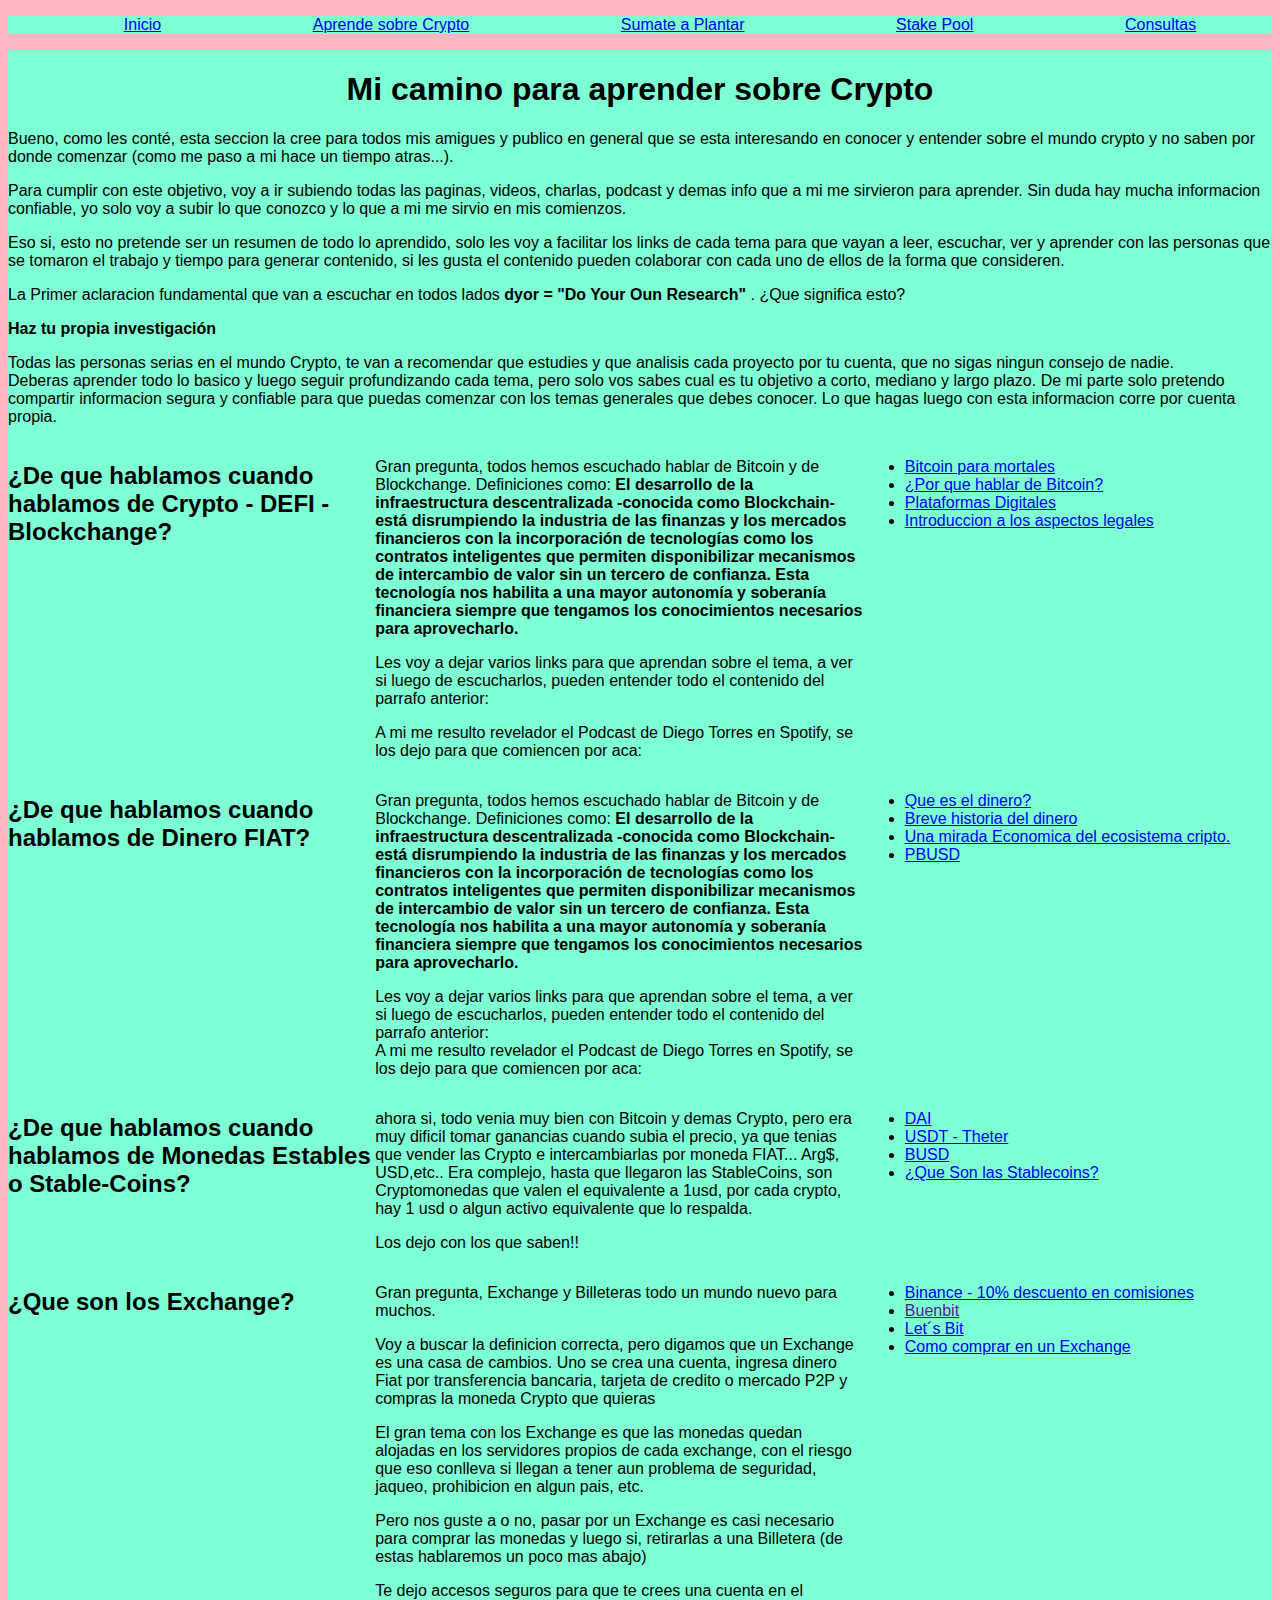
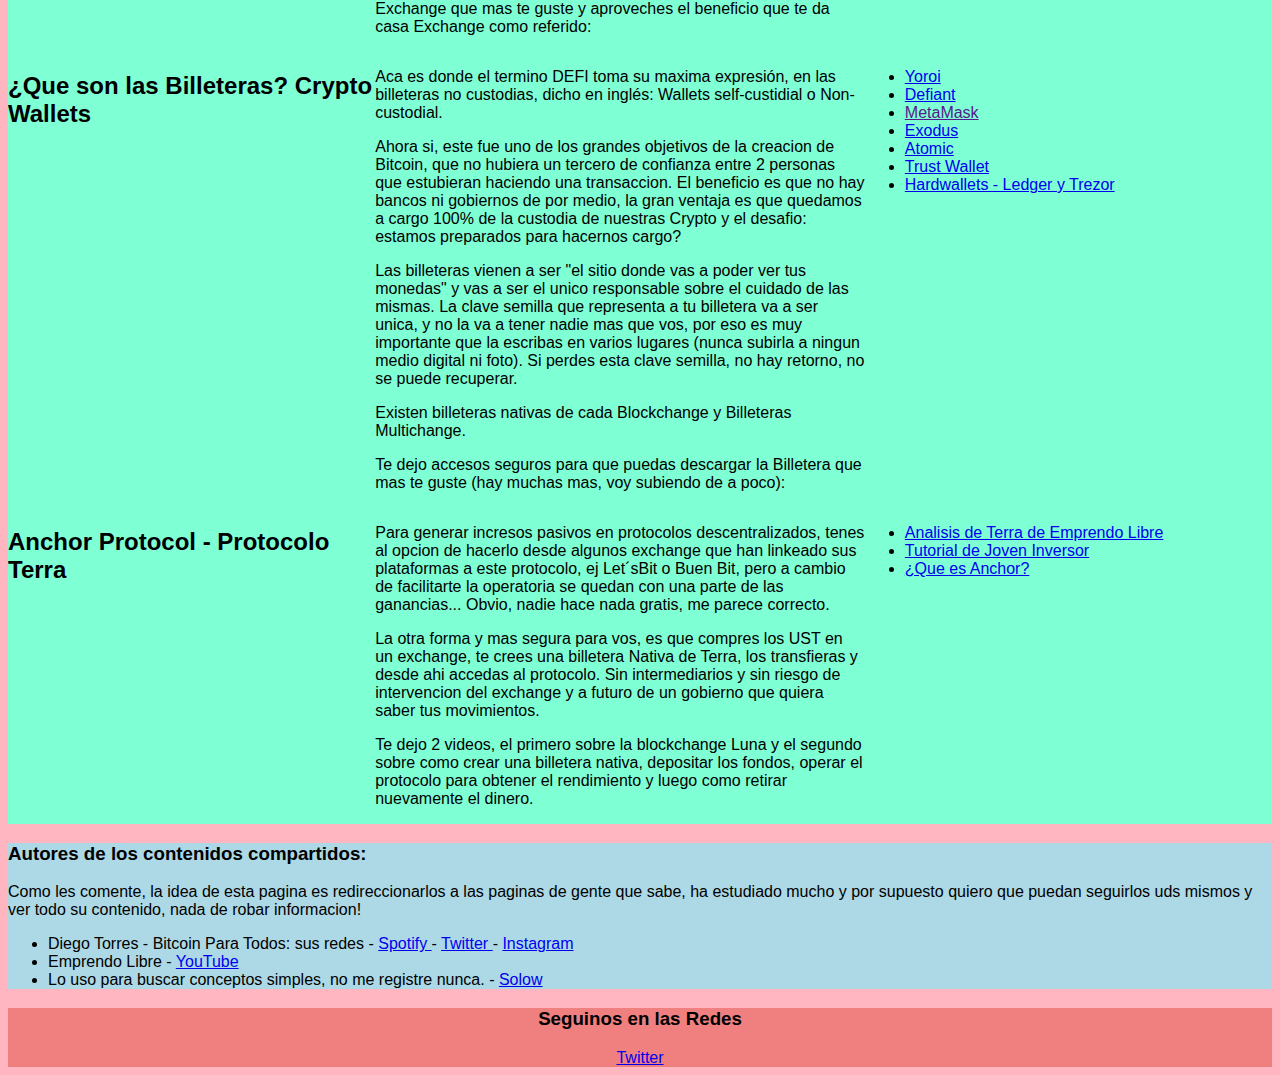
==== Aprende.html @ c9011c2c "ahora si" ====
<!DOCTYPE html>
<html lang="es">
<head>
        <title>Las Brujas</title>
        <meta charset="utf-8">
        <meta name="keywords" content="cardano, crypto, ada, bitcoin">
        <meta name="descryption" content="Cardano Stake Pool, desde Argentina">
        <link rel="stylesheet" href="estilos.css">
        <link rel="stylesheet" href="estilos2.css">
</head>
<body>
        <header>
                <nav>
                        <ul>
                                <li><a href="index.html">Inicio</a></li>
                                <li><a href="Aprende.html">Aprende sobre Crypto</a></li>
                                <li><a href="sumate.html">Sumate a Plantar</a></li>
                                <li><a href="stakepool.html">Stake Pool</a></li>
                                <li><a href="Consultas.html">Consultas</a></li>
                        </ul>
                </nav>
        </header>
    <main>
        <article>
            <h1>Mi camino para aprender sobre Crypto</h1>
            <div>
                <p>
                Bueno, como les conté, esta seccion la cree para todos mis amigues y publico en general que se esta interesando en conocer y entender sobre el mundo crypto y no saben por donde comenzar (como me paso a mi hace un tiempo atras...).
                </p>
                <p>
                Para cumplir con este objetivo, voy a ir subiendo todas las paginas, videos, charlas, podcast y demas info que a mi me sirvieron para aprender. Sin duda hay mucha informacion confiable, yo solo voy a subir lo que conozco y lo que a mi me sirvio en mis comienzos.
                </p>
                <p>
                Eso si, esto no pretende ser un resumen de todo lo aprendido, solo les voy a facilitar los links de cada tema para que vayan a leer, escuchar, ver y aprender con las personas que se tomaron el trabajo y tiempo para generar contenido, si les gusta el contenido pueden colaborar con cada uno de ellos de la forma que consideren.
                </p>
                <p>
                La Primer aclaracion fundamental que van a escuchar en todos lados <b>dyor = "Do Your Oun Research" </b>. ¿Que significa esto?
                </p>
                <p>
                <b> Haz tu propia investigación </b>
                </p>
                <p>
                Todas las personas serias en el mundo Crypto, te van a recomendar que estudies y que analisis cada proyecto por tu cuenta, que no sigas ningun consejo de nadie. <br>
                Deberas aprender todo lo basico y luego seguir profundizando cada tema, pero solo vos sabes cual es tu objetivo a corto, mediano y largo plazo.
                De mi parte solo pretendo compartir informacion segura y confiable para que puedas comenzar con los temas generales que debes conocer. Lo que hagas luego con esta informacion corre por cuenta propia.
                </p>
                </div>
        </article>
        <section>
                <h2>¿De que hablamos cuando hablamos de Crypto - DEFI - Blockchange?</h2>
                <div>
                <p>
                       Gran pregunta, todos hemos escuchado hablar de Bitcoin y de Blockchange. Definiciones como: <b>El desarrollo de la infraestructura descentralizada -conocida como Blockchain- está disrumpiendo la industria de las finanzas y los mercados financieros con la incorporación de tecnologías como los contratos inteligentes que permiten disponibilizar mecanismos de intercambio de valor sin un tercero de confianza. Esta tecnología nos habilita a una mayor autonomía y soberanía financiera siempre que tengamos los conocimientos necesarios para aprovecharlo.</b>
                </p>
                <p>
                       Les voy a dejar varios links para que aprendan sobre el tema, a ver si luego de escucharlos, pueden entender todo el contenido del parrafo anterior:
                </p>
                <p>
                       A mi me resulto revelador el Podcast de Diego Torres en Spotify, se los dejo para que comiencen por aca: 
                </p>
                </div>
                <ul>
                        <li><a href="https://open.spotify.com/episode/53oFWDf6tgopTllzKMAHPp" target="_blank"> Bitcoin para mortales</a></li>
                        <li><a href="https://open.spotify.com/episode/3y2uwMf2jzhZMQJWkTlsL7" target="_blank">¿Por que hablar de Bitcoin?</a></li>
                        <li><a href="https://open.spotify.com/episode/3bDj9AbVVB0GPCX7sy3HMU" target="_blank">Plataformas Digitales</a></li>
                        <li><a href="https://open.spotify.com/episode/0z9BkN27CrepoxdeN3k3OA" target="_blank">Introduccion a los aspectos legales</a></li>
                        
                </ul>
                
        </section>
        <section>
                <h2>¿De que hablamos cuando hablamos de Dinero FIAT?</h2>
                <div>
                <p>
                       Gran pregunta, todos hemos escuchado hablar de Bitcoin y de Blockchange. Definiciones como: <b>El desarrollo de la infraestructura descentralizada -conocida como Blockchain- está disrumpiendo la industria de las finanzas y los mercados financieros con la incorporación de tecnologías como los contratos inteligentes que permiten disponibilizar mecanismos de intercambio de valor sin un tercero de confianza. Esta tecnología nos habilita a una mayor autonomía y soberanía financiera siempre que tengamos los conocimientos necesarios para aprovecharlo.</b>
                </p>
                <p>
                        Les voy a dejar varios links para que aprendan sobre el tema, a ver si luego de escucharlos, pueden entender todo el contenido del parrafo anterior:<br>
                        A mi me resulto revelador el Podcast de Diego Torres en Spotify, se los dejo para que comiencen por aca:
                </p>
                </div>
                <ul>
                        <li><a href="https://solow.io/index.php/2021/09/07/que-es-el-dinero-breve-recorrido-historico/" target="_blank"> Que es el dinero?</a></li>
                        <li><a href="https://open.spotify.com/episode/7iuwqV133aFhnkhPnPlx3r" target="_blank"> Breve historia del dinero</a></li>
                        <li><a href="https://open.spotify.com/episode/0UP98JP0FbZvEFCWK1g9s1" target="_blank">Una mirada Economica del ecosistema cripto.</a></li>
                        <li><a href="https://www.youtube.com/watch?v=CmlRjGE2eUU&list=PLvjqbONQwIdL95peuYgh9TFMMBgC56u2O&index=2" target="_blank">PBUSD</a></li>
                        
                </ul>
        </section>
        <section>
                <h2>¿De que hablamos cuando hablamos de Monedas Estables o Stable-Coins?</h2>
                <div>
                <p>
                       ahora si, todo venia muy bien con Bitcoin y demas Crypto, pero era muy dificil tomar ganancias cuando subia el precio, ya que tenias que vender las Crypto e intercambiarlas por moneda FIAT... Arg$, USD,etc.. Era complejo, hasta que llegaron las StableCoins, son Cryptomonedas que valen el equivalente a 1usd, por cada crypto, hay 1 usd o algun activo equivalente que lo respalda.
                </p>
                <p>
                       Los dejo con los que saben!! 
                </p>
                </div>
                <ul>
                        <li><a href="https://open.spotify.com/episode/3L57VrMno1f9V7UOADvIzi" target="_blank"> DAI</a></li>
                        <li><a href="https://open.spotify.com/episode/45sD7XJbioBX53S7cgL4Lj" target="_blank">USDT - Theter</a></li>
                        <li><a href="https://www.youtube.com/watch?v=CmlRjGE2eUU&list=PLvjqbONQwIdL95peuYgh9TFMMBgC56u2O&index=2" target="_blank">BUSD</a></li>
                        <li><a href="https://solow.io/index.php/2021/09/07/que-son-las-stablecoins-y-como-funcionan/" target="_blank">¿Que Son las Stablecoins?</a></li>
                </ul>
        </section>
        <section>
                <h2>¿Que son los Exchange?</h2>
                <div>
                <p>
                       Gran pregunta, Exchange y Billeteras todo un mundo nuevo para muchos.
                </p>
                <p>
                       Voy a buscar la definicion correcta, pero digamos que un Exchange es una casa de cambios. Uno se crea una cuenta, ingresa dinero Fiat por transferencia bancaria, tarjeta de credito o mercado P2P y compras la moneda Crypto que quieras
                </p>
                <p>
                       El gran tema con los Exchange es que las monedas quedan alojadas en los servidores propios de cada exchange, con el riesgo que eso conlleva si llegan a tener aun problema de seguridad, jaqueo, prohibicion en algun pais, etc.
                </p>
                <p>
                       Pero nos guste a o no, pasar por un Exchange es casi necesario para comprar las monedas y luego si, retirarlas a una Billetera (de estas hablaremos un poco mas abajo)
                </p>
                <p>
                        Te dejo accesos seguros para que te crees una cuenta en el Exchange que mas te guste y aproveches el beneficio que te da casa Exchange como referido:
                </p>
                </div>
                <ul>
                        <li><a href="https://accounts.binance.com/es-LA/register?ref=K08L9SUY" target="_blank">Binance - 10% descuento en comisiones</a></li>
                        <li><a href="" target="_blank">Buenbit</a></li>
                        <li><a href="https://letsbit.io/register/ID9E9BDDDD1B" target="_blank">Let´s Bit</a></li>
                        <li><a href="https://cardano-hispano.com/cursos/cardano/donde-comprar-cardano-ada/" target="_blank">Como comprar en un Exchange</a></li>
                </ul>
                               
        </section>
        <section>
                <h2>¿Que son las Billeteras? Crypto Wallets</h2>
                <div>
                <p>
                       Aca es donde el termino DEFI toma su maxima expresión, en las billeteras no custodias, dicho en inglés: Wallets self-custidial o Non-custodial.
                </p>
                <p>
                       Ahora si, este fue uno de los grandes objetivos de la creacion de Bitcoin, que no hubiera un tercero de confianza entre 2 personas que estubieran haciendo una transaccion. El beneficio es que no hay bancos ni gobiernos de por medio, la gran ventaja es que quedamos a cargo 100% de la custodia de nuestras Crypto y el desafio: estamos preparados para hacernos cargo?
                </p>
                <p>
                       Las billeteras vienen a ser "el sitio donde vas a poder ver tus monedas" y vas a ser el unico responsable sobre el cuidado de las mismas. La clave semilla que representa a tu billetera va a ser unica, y no la va a tener nadie mas que vos, por eso es muy importante que la escribas en varios lugares (nunca subirla a ningun medio digital ni foto). Si perdes esta clave semilla, no hay retorno, no se puede recuperar.
                </p>
                <p>
                       Existen billeteras nativas de cada Blockchange y Billeteras Multichange.
                </p>
                <p>
                        Te dejo accesos seguros para que puedas descargar la Billetera que mas te guste (hay muchas mas, voy subiendo de a poco):
                </p>
                </div>
                <ul>
                        <li><a href="https://yoroi-wallet.com/#/" target="_blank">Yoroi</a></li>
                        <li><a href="https://www.defiantapp.tech/es" target="_blank">Defiant</a></li>
                        <li><a href="" target="_blank">MetaMask</a></li>
                        <li><a href="https://www.youtube.com/watch?v=tUH2s1XB-p4&list=PLvjqbONQwIdLO8ZKx6988Gij1xg4HBHmX&index=1" target="_blank">Exodus</a></li>
                        <li><a href="https://www.youtube.com/watch?v=nexmeram-1A&list=PLvjqbONQwIdLO8ZKx6988Gij1xg4HBHmX&index=3" target="_blank">Atomic</a></li>
                        <li><a href="https://www.youtube.com/watch?v=Zn8hMkrae58&list=PLvjqbONQwIdLO8ZKx6988Gij1xg4HBHmX&index=2" target="_blank">Trust Wallet</a></li>
                        <li><a href="https://www.youtube.com/watch?v=gGe6-0bDFkg&list=PLvjqbONQwIdLO8ZKx6988Gij1xg4HBHmX&index=8" target="_blank">Hardwallets - Ledger y Trezor</a></li>
                </ul>
              
        </section>
        <section>
                <h2>Anchor Protocol - Protocolo Terra</h2>
                <div>
                <p>
                        Para generar incresos pasivos en protocolos descentralizados, tenes al opcion de hacerlo desde algunos exchange que han linkeado sus plataformas a este protocolo, ej Let´sBit o Buen Bit, pero a cambio de facilitarte la operatoria se quedan con una parte de las ganancias... Obvio, nadie hace nada gratis, me parece correcto.
                </p>
                <p>
                        La otra forma y mas segura para vos, es que compres los UST en un exchange, te crees una billetera Nativa de Terra, los transfieras y desde ahi accedas al protocolo. Sin intermediarios y sin riesgo de intervencion del exchange y a futuro de un gobierno que quiera saber tus movimientos.
                </p>
                <p>
                        Te dejo 2 videos, el primero sobre la blockchange Luna y el segundo sobre como crear una billetera nativa, depositar los fondos, operar el protocolo para obtener el rendimiento y luego como retirar nuevamente el dinero.
                </p>
                </div>
                <ul>
                        <li><a href="https://www.youtube.com/watch?v=q-wgBeFdJMg" target="_blank">Analisis de Terra de Emprendo Libre</a></li>
                        <li><a href="https://www.youtube.com/watch?v=IiZHbe6Z5S8&t=284s" target="_blank">Tutorial de Joven Inversor</a></li>
                        <li><a href="https://solow.io/index.php/2021/07/12/que-es-anchor-protocol/" target="_blank">¿Que es Anchor?</a></li>
                </ul>
        </section>

</main>
<aside>
        <h3>Autores de los contenidos compartidos:</h3>
        <p> 
                Como les comente, la idea de esta pagina es redireccionarlos a las paginas de gente que sabe, ha estudiado mucho y por supuesto quiero que puedan seguirlos uds mismos y ver todo su contenido, nada de robar informacion! 
        </p>
        <ul>
                <li>Diego Torres - Bitcoin Para Todos: sus redes - 
                        <a href="https://open.spotify.com/show/05zG8uhzaUQa8iQ7F8sdcE" target="_blank">  Spotify  </a>  - <a href="https://twitter.com/Diego_Torres_" target="_blank">  Twitter  </a>  - 
                        <a href="https://www.instagram.com/bitcoin_para_todos_/?hl=es" target="_blank">  Instagram  </a></li>
                <li>Emprendo Libre -  <a href="https://www.youtube.com/c/EmprendoLibre" target="_blank"> YouTube </a></li>
                <li>Lo uso para buscar conceptos simples, no me registre nunca. -  <a href="https://solow.io/" target="_blank"> Solow </a></li>
        </ul>
</aside>
<footer>
        <h3>Seguinos en las <b>Redes</b></h3>
        <a href="https://twitter.com/Ete_San">Twitter</a>
</footer>
</body>
</html>
---- estilos.css ----
body header nav ul {
    background-color: aquamarine;
    display: flex;
    flex-direction: row;
    justify-content: space-around;
    align-items: center;
    list-style: none;
}
body {
    background-color: lightpink;
    font-style: normal;
    font-family: Papyrus, Arial, Helvetica, sans-serif;
}
aside {
    background-color: lightpink;
}
footer {
    background-color: lightcoral;
    text-align: center;
}
---- estilos2.css ----
main {
    background-color: aquamarine;
    display: flex;
    flex-direction: column;
    justify-content: space-around;
    align-items: center;
}
section {
    display: flex;
    flex-direction: row;
    justify-content: center;
    align-items: flex-start;
}
article h1 {
    text-align: center;
}
section h2 {
    width: 30%;
    justify-content: center;
    align-items: flex-start;
}
section div {
    width: 40%;
    justify-content: center;
    align-items: flex-start;
}
section ul {
    width: 30%;
    justify-content: center;
    align-items: flex-start;

}
aside {
    background-color: lightblue;
}
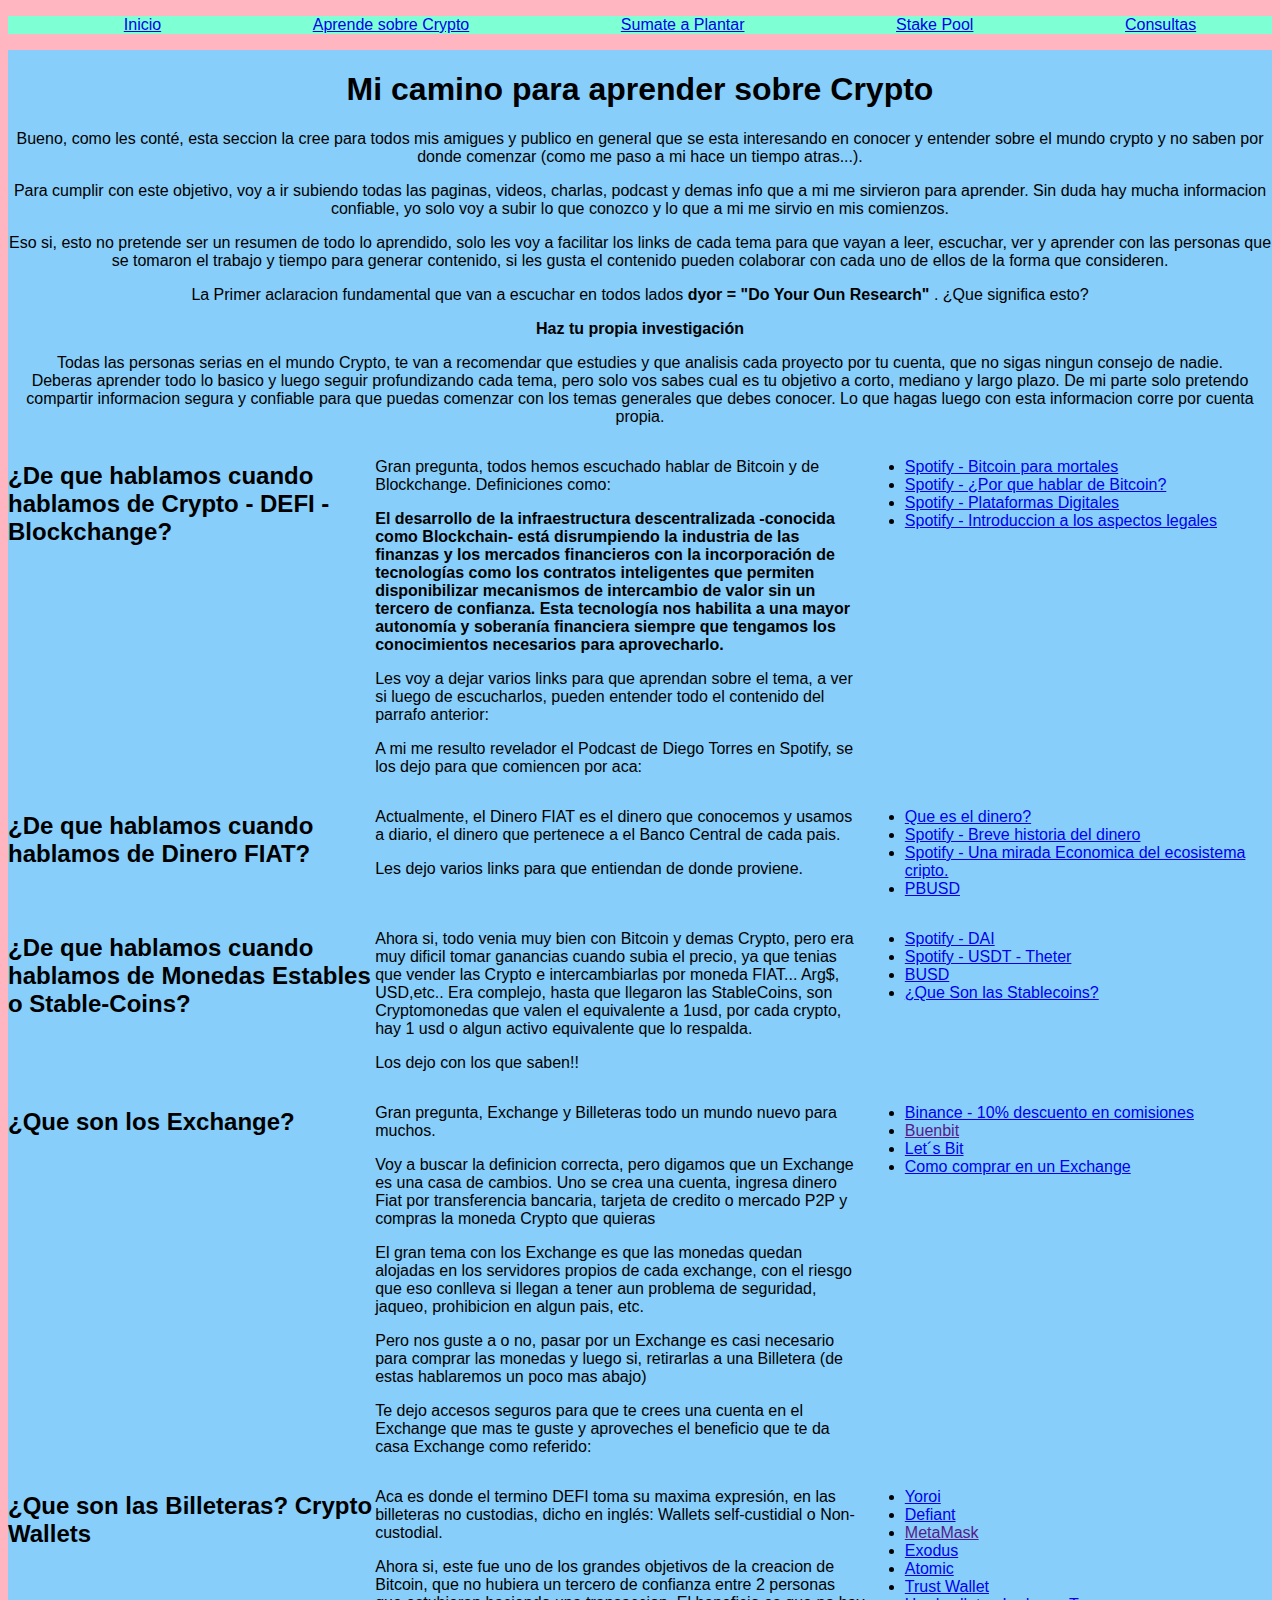
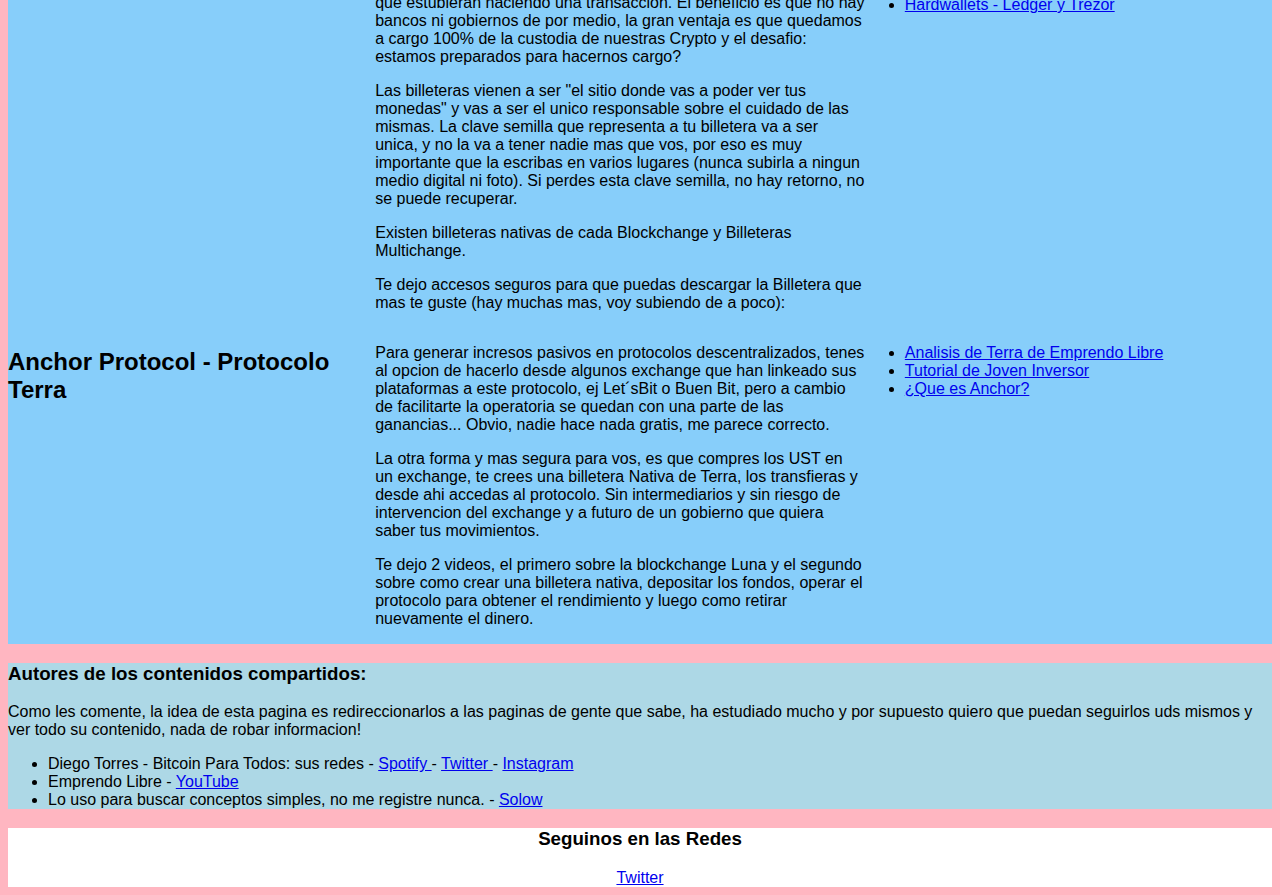
==== commit ce1db561: "m" ====
--- a/Aprende.html
+++ b/Aprende.html
@@ -50,7 +50,10 @@
                 <h2>¿De que hablamos cuando hablamos de Crypto - DEFI - Blockchange?</h2>
                 <div>
                 <p>
-                       Gran pregunta, todos hemos escuchado hablar de Bitcoin y de Blockchange. Definiciones como: <b>El desarrollo de la infraestructura descentralizada -conocida como Blockchain- está disrumpiendo la industria de las finanzas y los mercados financieros con la incorporación de tecnologías como los contratos inteligentes que permiten disponibilizar mecanismos de intercambio de valor sin un tercero de confianza. Esta tecnología nos habilita a una mayor autonomía y soberanía financiera siempre que tengamos los conocimientos necesarios para aprovecharlo.</b>
+                       Gran pregunta, todos hemos escuchado hablar de Bitcoin y de Blockchange. Definiciones como: 
+                </p>
+                <p>
+                       <b>El desarrollo de la infraestructura descentralizada -conocida como Blockchain- está disrumpiendo la industria de las finanzas y los mercados financieros con la incorporación de tecnologías como los contratos inteligentes que permiten disponibilizar mecanismos de intercambio de valor sin un tercero de confianza. Esta tecnología nos habilita a una mayor autonomía y soberanía financiera siempre que tengamos los conocimientos necesarios para aprovecharlo.</b>
                 </p>
                 <p>
                        Les voy a dejar varios links para que aprendan sobre el tema, a ver si luego de escucharlos, pueden entender todo el contenido del parrafo anterior:
@@ -60,10 +63,10 @@
                 </p>
                 </div>
                 <ul>
-                        <li><a href="https://open.spotify.com/episode/53oFWDf6tgopTllzKMAHPp" target="_blank"> Bitcoin para mortales</a></li>
-                        <li><a href="https://open.spotify.com/episode/3y2uwMf2jzhZMQJWkTlsL7" target="_blank">¿Por que hablar de Bitcoin?</a></li>
-                        <li><a href="https://open.spotify.com/episode/3bDj9AbVVB0GPCX7sy3HMU" target="_blank">Plataformas Digitales</a></li>
-                        <li><a href="https://open.spotify.com/episode/0z9BkN27CrepoxdeN3k3OA" target="_blank">Introduccion a los aspectos legales</a></li>
+                        <li><a href="https://open.spotify.com/episode/53oFWDf6tgopTllzKMAHPp" target="_blank"> Spotify - Bitcoin para mortales</a></li>
+                        <li><a href="https://open.spotify.com/episode/3y2uwMf2jzhZMQJWkTlsL7" target="_blank"> Spotify - ¿Por que hablar de Bitcoin?</a></li>
+                        <li><a href="https://open.spotify.com/episode/3bDj9AbVVB0GPCX7sy3HMU" target="_blank"> Spotify - Plataformas Digitales</a></li>
+                        <li><a href="https://open.spotify.com/episode/0z9BkN27CrepoxdeN3k3OA" target="_blank"> Spotify - Introduccion a los aspectos legales</a></li>
                         
                 </ul>
                 
@@ -72,17 +75,16 @@
                 <h2>¿De que hablamos cuando hablamos de Dinero FIAT?</h2>
                 <div>
                 <p>
-                       Gran pregunta, todos hemos escuchado hablar de Bitcoin y de Blockchange. Definiciones como: <b>El desarrollo de la infraestructura descentralizada -conocida como Blockchain- está disrumpiendo la industria de las finanzas y los mercados financieros con la incorporación de tecnologías como los contratos inteligentes que permiten disponibilizar mecanismos de intercambio de valor sin un tercero de confianza. Esta tecnología nos habilita a una mayor autonomía y soberanía financiera siempre que tengamos los conocimientos necesarios para aprovecharlo.</b>
-                </p>
-                <p>
-                        Les voy a dejar varios links para que aprendan sobre el tema, a ver si luego de escucharlos, pueden entender todo el contenido del parrafo anterior:<br>
-                        A mi me resulto revelador el Podcast de Diego Torres en Spotify, se los dejo para que comiencen por aca:
+                       Actualmente, el Dinero FIAT es el dinero que conocemos y usamos a diario, el dinero que pertenece a el Banco Central de cada pais.
+                </p>
+                <p>
+                        Les dejo varios links para que entiendan de donde proviene.
                 </p>
                 </div>
                 <ul>
                         <li><a href="https://solow.io/index.php/2021/09/07/que-es-el-dinero-breve-recorrido-historico/" target="_blank"> Que es el dinero?</a></li>
-                        <li><a href="https://open.spotify.com/episode/7iuwqV133aFhnkhPnPlx3r" target="_blank"> Breve historia del dinero</a></li>
-                        <li><a href="https://open.spotify.com/episode/0UP98JP0FbZvEFCWK1g9s1" target="_blank">Una mirada Economica del ecosistema cripto.</a></li>
+                        <li><a href="https://open.spotify.com/episode/7iuwqV133aFhnkhPnPlx3r" target="_blank"> Spotify - Breve historia del dinero</a></li>
+                        <li><a href="https://open.spotify.com/episode/0UP98JP0FbZvEFCWK1g9s1" target="_blank"> Spotify - Una mirada Economica del ecosistema cripto.</a></li>
                         <li><a href="https://www.youtube.com/watch?v=CmlRjGE2eUU&list=PLvjqbONQwIdL95peuYgh9TFMMBgC56u2O&index=2" target="_blank">PBUSD</a></li>
                         
                 </ul>
@@ -91,15 +93,15 @@
                 <h2>¿De que hablamos cuando hablamos de Monedas Estables o Stable-Coins?</h2>
                 <div>
                 <p>
-                       ahora si, todo venia muy bien con Bitcoin y demas Crypto, pero era muy dificil tomar ganancias cuando subia el precio, ya que tenias que vender las Crypto e intercambiarlas por moneda FIAT... Arg$, USD,etc.. Era complejo, hasta que llegaron las StableCoins, son Cryptomonedas que valen el equivalente a 1usd, por cada crypto, hay 1 usd o algun activo equivalente que lo respalda.
+                       Ahora si, todo venia muy bien con Bitcoin y demas Crypto, pero era muy dificil tomar ganancias cuando subia el precio, ya que tenias que vender las Crypto e intercambiarlas por moneda FIAT... Arg$, USD,etc.. Era complejo, hasta que llegaron las StableCoins, son Cryptomonedas que valen el equivalente a 1usd, por cada crypto, hay 1 usd o algun activo equivalente que lo respalda.
                 </p>
                 <p>
                        Los dejo con los que saben!! 
                 </p>
                 </div>
                 <ul>
-                        <li><a href="https://open.spotify.com/episode/3L57VrMno1f9V7UOADvIzi" target="_blank"> DAI</a></li>
-                        <li><a href="https://open.spotify.com/episode/45sD7XJbioBX53S7cgL4Lj" target="_blank">USDT - Theter</a></li>
+                        <li><a href="https://open.spotify.com/episode/3L57VrMno1f9V7UOADvIzi" target="_blank"> Spotify - DAI</a></li>
+                        <li><a href="https://open.spotify.com/episode/45sD7XJbioBX53S7cgL4Lj" target="_blank"> Spotify - USDT - Theter</a></li>
                         <li><a href="https://www.youtube.com/watch?v=CmlRjGE2eUU&list=PLvjqbONQwIdL95peuYgh9TFMMBgC56u2O&index=2" target="_blank">BUSD</a></li>
                         <li><a href="https://solow.io/index.php/2021/09/07/que-son-las-stablecoins-y-como-funcionan/" target="_blank">¿Que Son las Stablecoins?</a></li>
                 </ul>
--- a/estilos.css
+++ b/estilos.css
@@ -10,11 +10,15 @@
     background-color: lightpink;
     font-style: normal;
     font-family: Papyrus, Arial, Helvetica, sans-serif;
+    
+}
+article {
+    text-align: center;
 }
 aside {
     background-color: lightpink;
 }
 footer {
-    background-color: lightcoral;
+    background-color: white;
     text-align: center;
 }
--- a/estilos2.css
+++ b/estilos2.css
@@ -1,5 +1,5 @@
  main {
-    background-color: aquamarine;
+    background-color: lightskyblue;
     display: flex;
     flex-direction: column;
     justify-content: space-around;
@@ -23,6 +23,7 @@
     width: 40%;
     justify-content: center;
     align-items: flex-start;
+    font-family: 'Gill Sans', 'Gill Sans MT', Calibri, 'Trebuchet MS', sans-serif;
 }
 section ul {
     width: 30%;
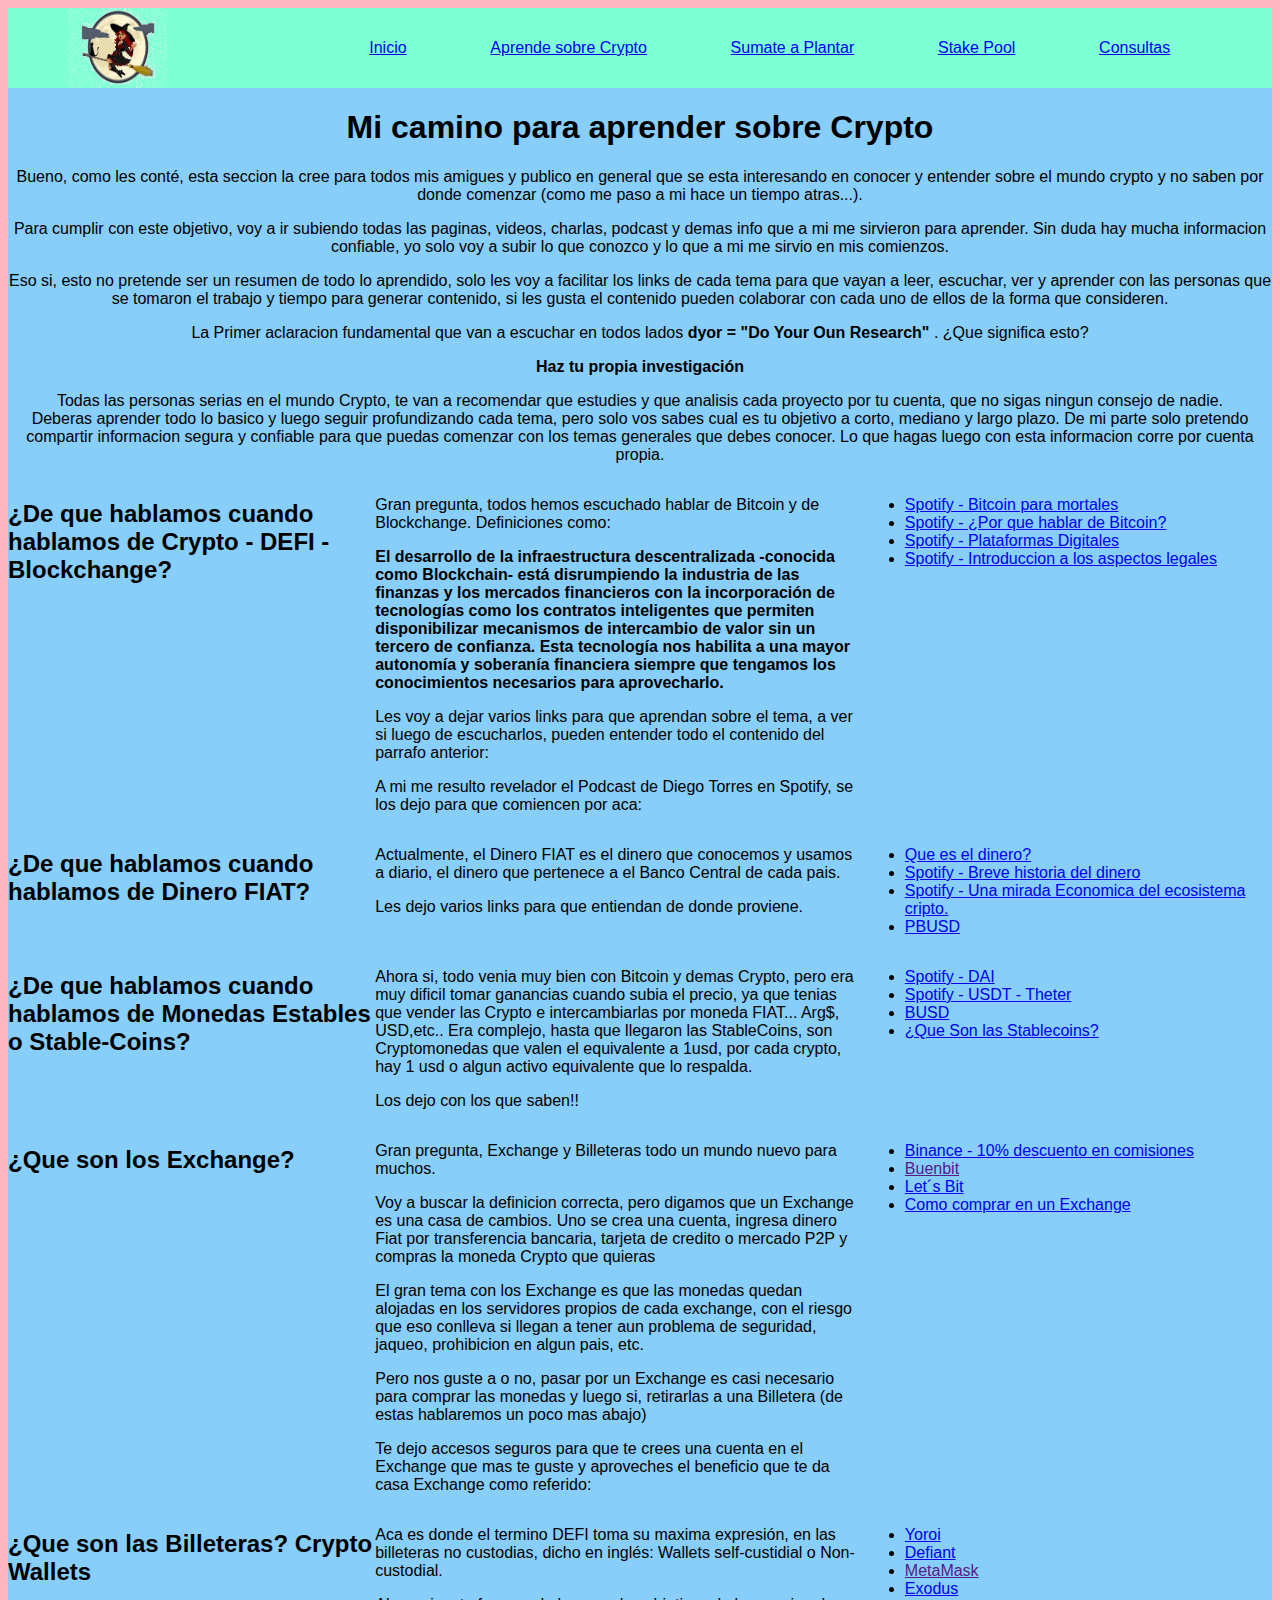
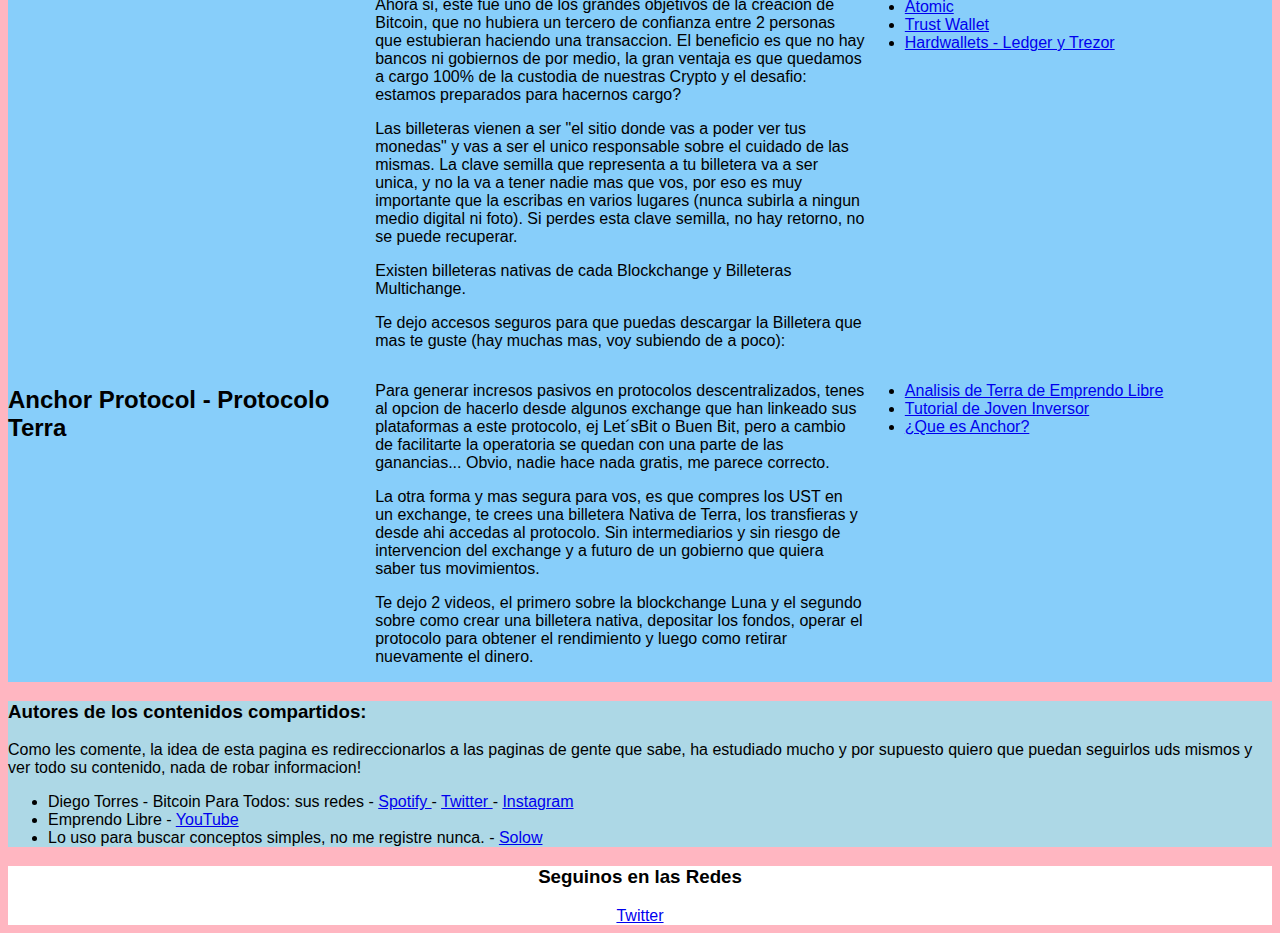
==== commit a09857ac: "Logo en proceso" ====
--- a/Aprende.html
+++ b/Aprende.html
@@ -2,6 +2,7 @@
 <html lang="es">
 <head>
         <title>Las Brujas</title>
+        <link rel="shortcut icon" href="images.jpg" tipe="image/x-icon">
         <meta charset="utf-8">
         <meta name="keywords" content="cardano, crypto, ada, bitcoin">
         <meta name="descryption" content="Cardano Stake Pool, desde Argentina">
@@ -11,6 +12,7 @@
 <body>
         <header>
                 <nav>
+                        <img src="bruja-transp.jpg" alt="Bruja" style="height: 80px; width: 100px;">
                         <ul>
                                 <li><a href="index.html">Inicio</a></li>
                                 <li><a href="Aprende.html">Aprende sobre Crypto</a></li>
--- a/estilos.css
+++ b/estilos.css
@@ -1,10 +1,20 @@
+body header nav {
+    background-color: aquamarine;
+    display: flex;
+    flex-direction: row;
+    justify-content: space-around;
+}
+body header nav img {
+    width: 30%;
+
+}
 body header nav ul {
-    background-color: aquamarine;
     display: flex;
     flex-direction: row;
     justify-content: space-around;
     align-items: center;
     list-style: none;
+    width: 70%;
 }
 body {
     background-color: lightpink;
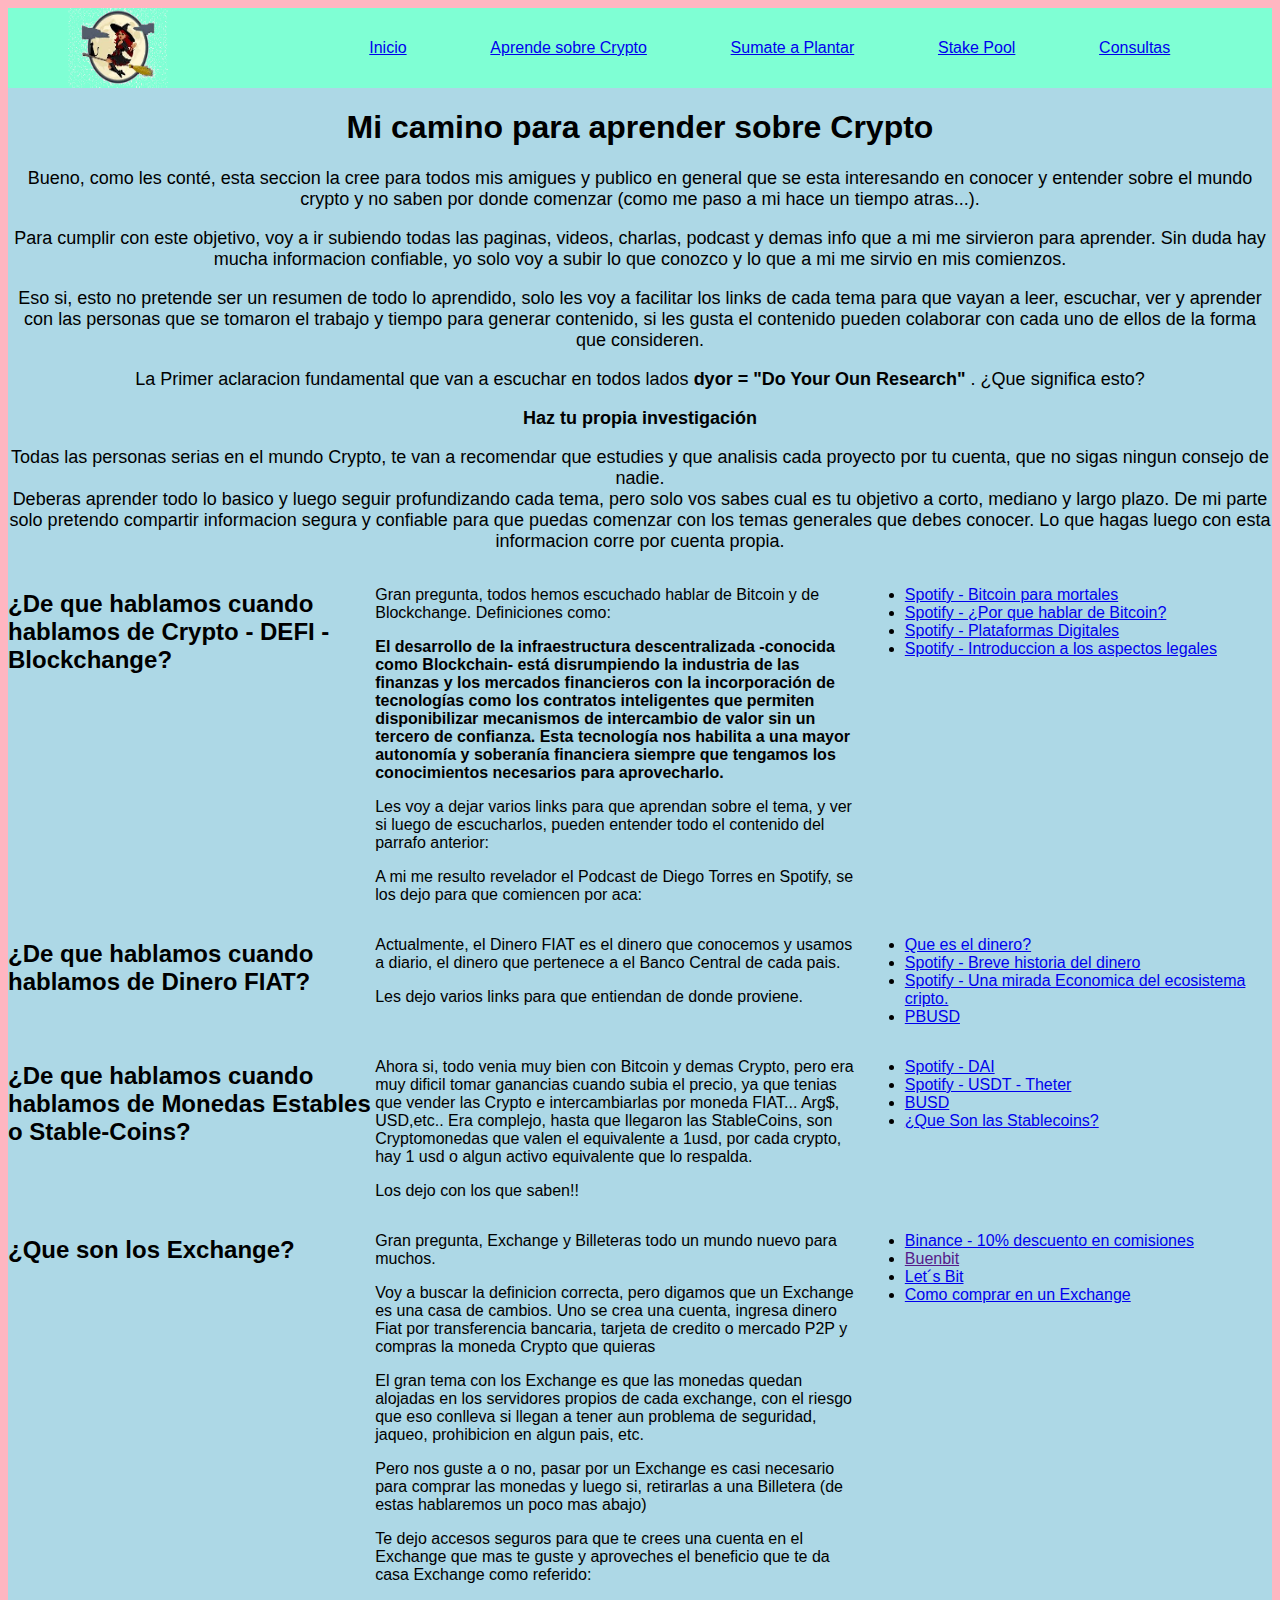
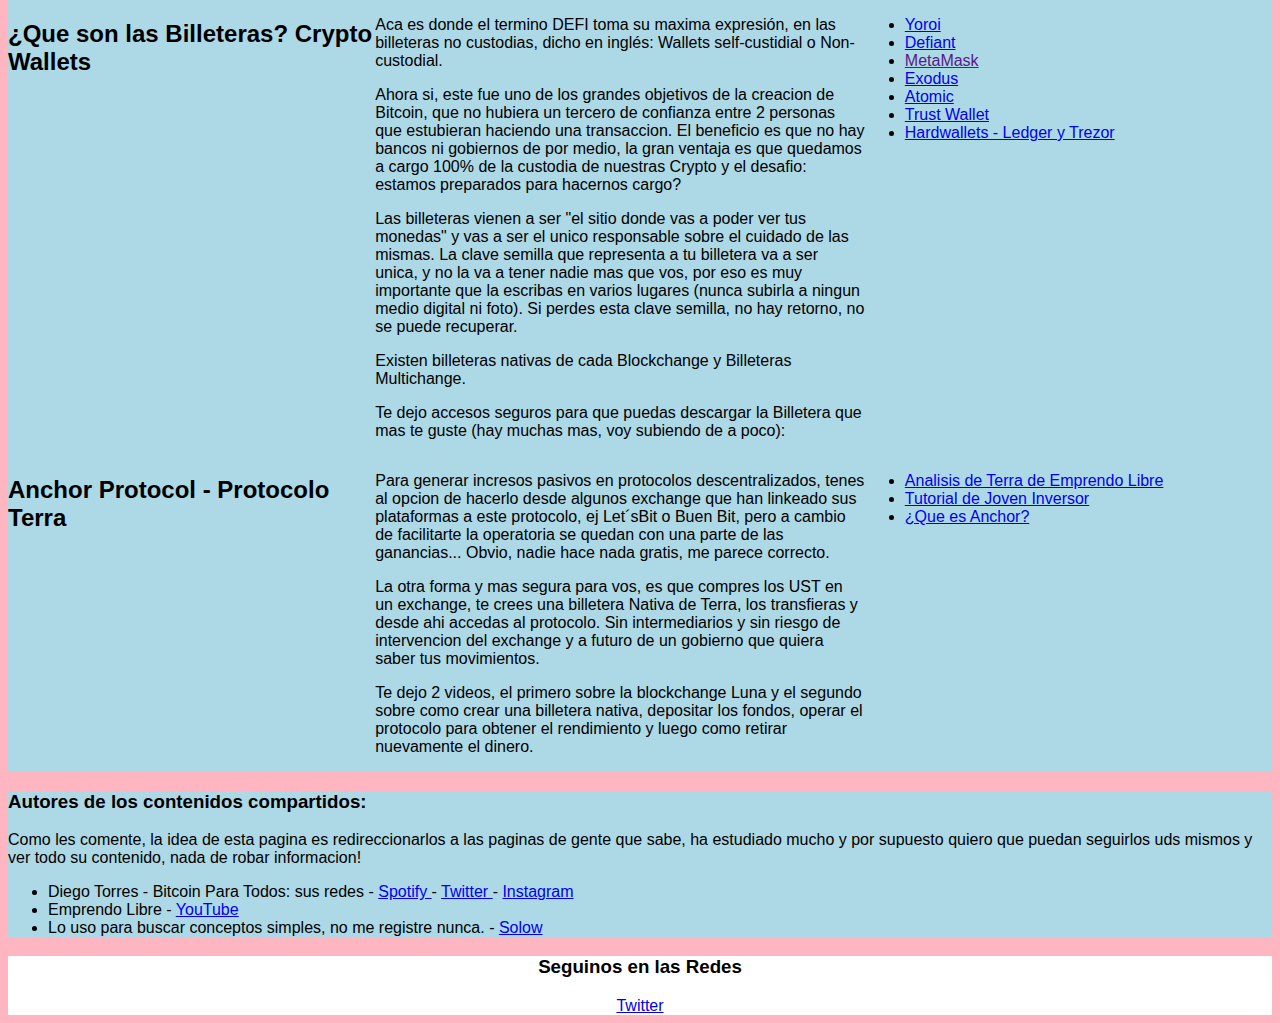
==== commit f269f856: "fuente" ====
--- a/Aprende.html
+++ b/Aprende.html
@@ -58,7 +58,7 @@
                        <b>El desarrollo de la infraestructura descentralizada -conocida como Blockchain- está disrumpiendo la industria de las finanzas y los mercados financieros con la incorporación de tecnologías como los contratos inteligentes que permiten disponibilizar mecanismos de intercambio de valor sin un tercero de confianza. Esta tecnología nos habilita a una mayor autonomía y soberanía financiera siempre que tengamos los conocimientos necesarios para aprovecharlo.</b>
                 </p>
                 <p>
-                       Les voy a dejar varios links para que aprendan sobre el tema, a ver si luego de escucharlos, pueden entender todo el contenido del parrafo anterior:
+                       Les voy a dejar varios links para que aprendan sobre el tema, y ver si luego de escucharlos, pueden entender todo el contenido del parrafo anterior:
                 </p>
                 <p>
                        A mi me resulto revelador el Podcast de Diego Torres en Spotify, se los dejo para que comiencen por aca: 
--- a/estilos2.css
+++ b/estilos2.css
@@ -1,5 +1,5 @@
  main {
-    background-color: lightskyblue;
+    background-color: lightblue;
     display: flex;
     flex-direction: column;
     justify-content: space-around;
@@ -14,6 +14,10 @@
 article h1 {
     text-align: center;
 }
+article div {
+    font-family: 'Gill Sans', 'Gill Sans MT', Calibri, 'Trebuchet MS', sans-serif;
+    font-size: 18px;
+}
 section h2 {
     width: 30%;
     justify-content: center;
@@ -24,12 +28,13 @@
     justify-content: center;
     align-items: flex-start;
     font-family: 'Gill Sans', 'Gill Sans MT', Calibri, 'Trebuchet MS', sans-serif;
+    font-size: 16px;
 }
 section ul {
     width: 30%;
     justify-content: center;
     align-items: flex-start;
-
+    font-family: Calibri, 'Trebuchet MS', sans-serif;
 }
 aside {
     background-color: lightblue;
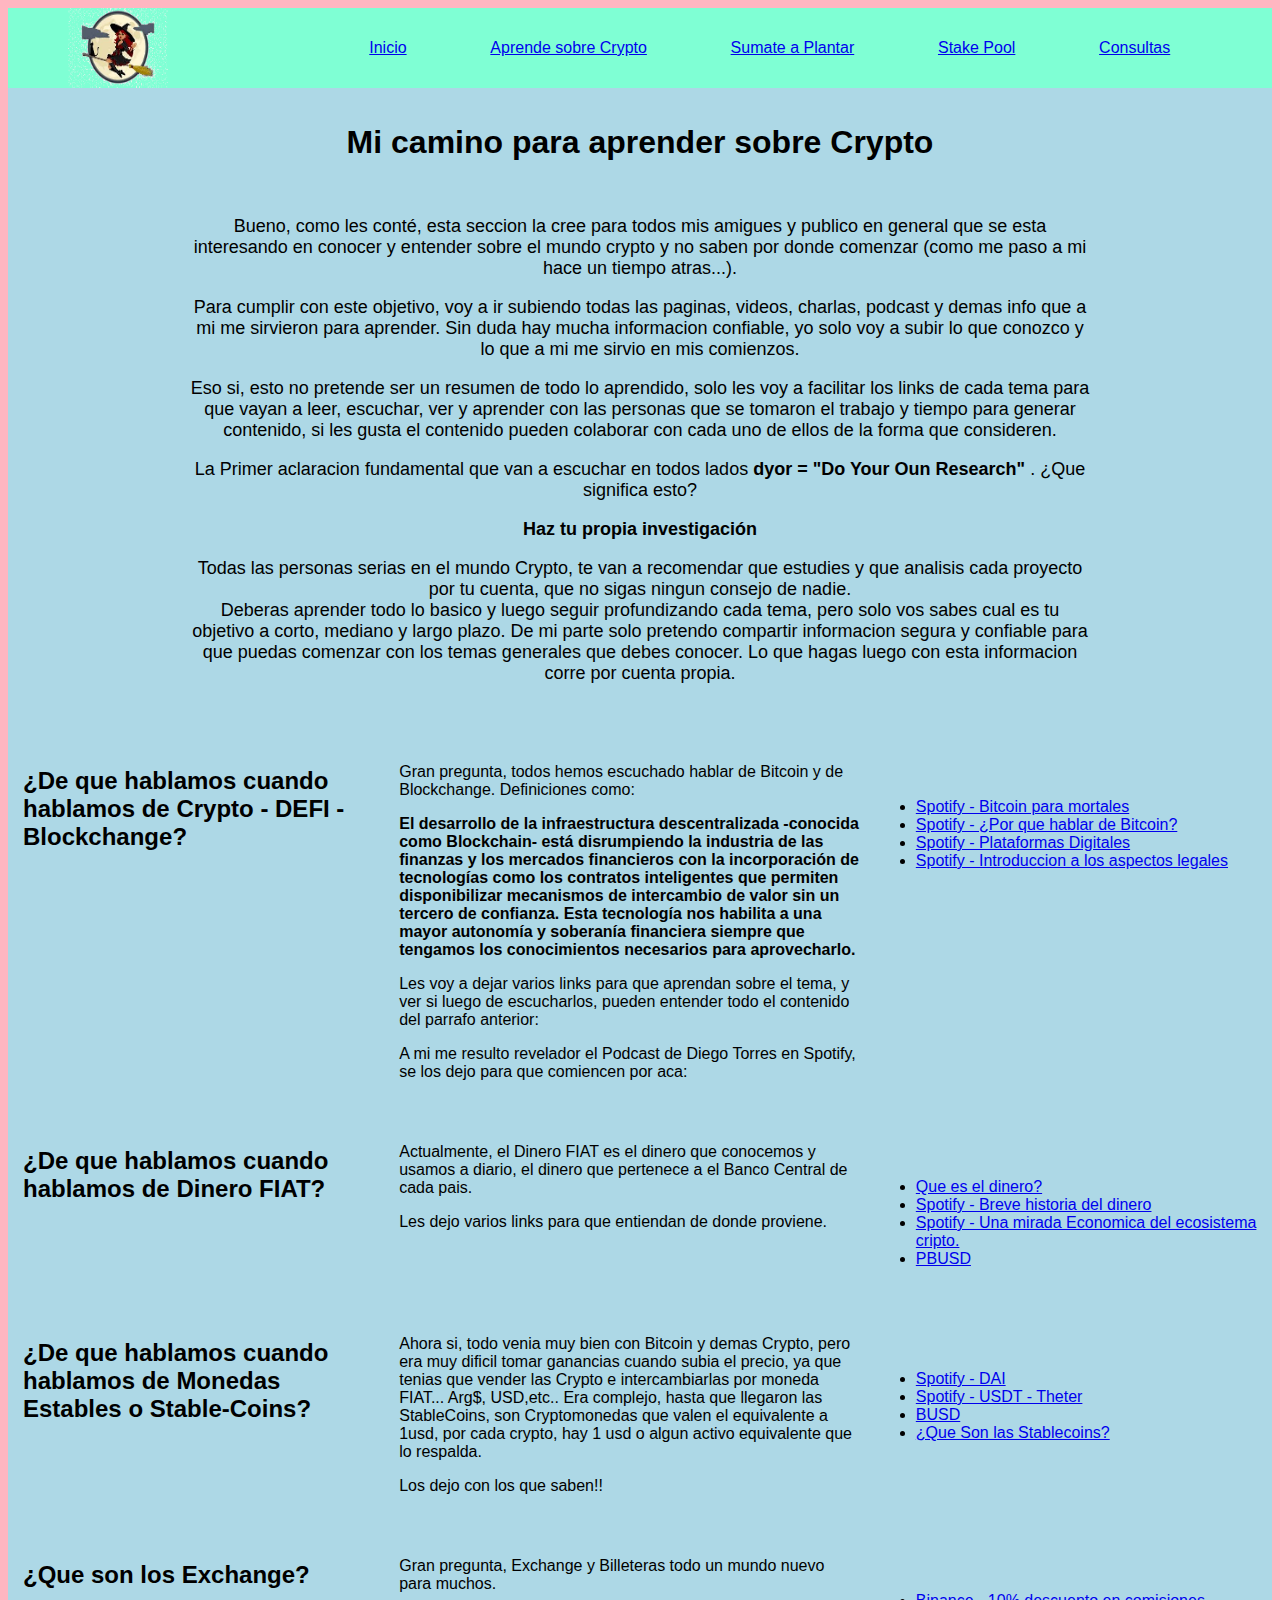
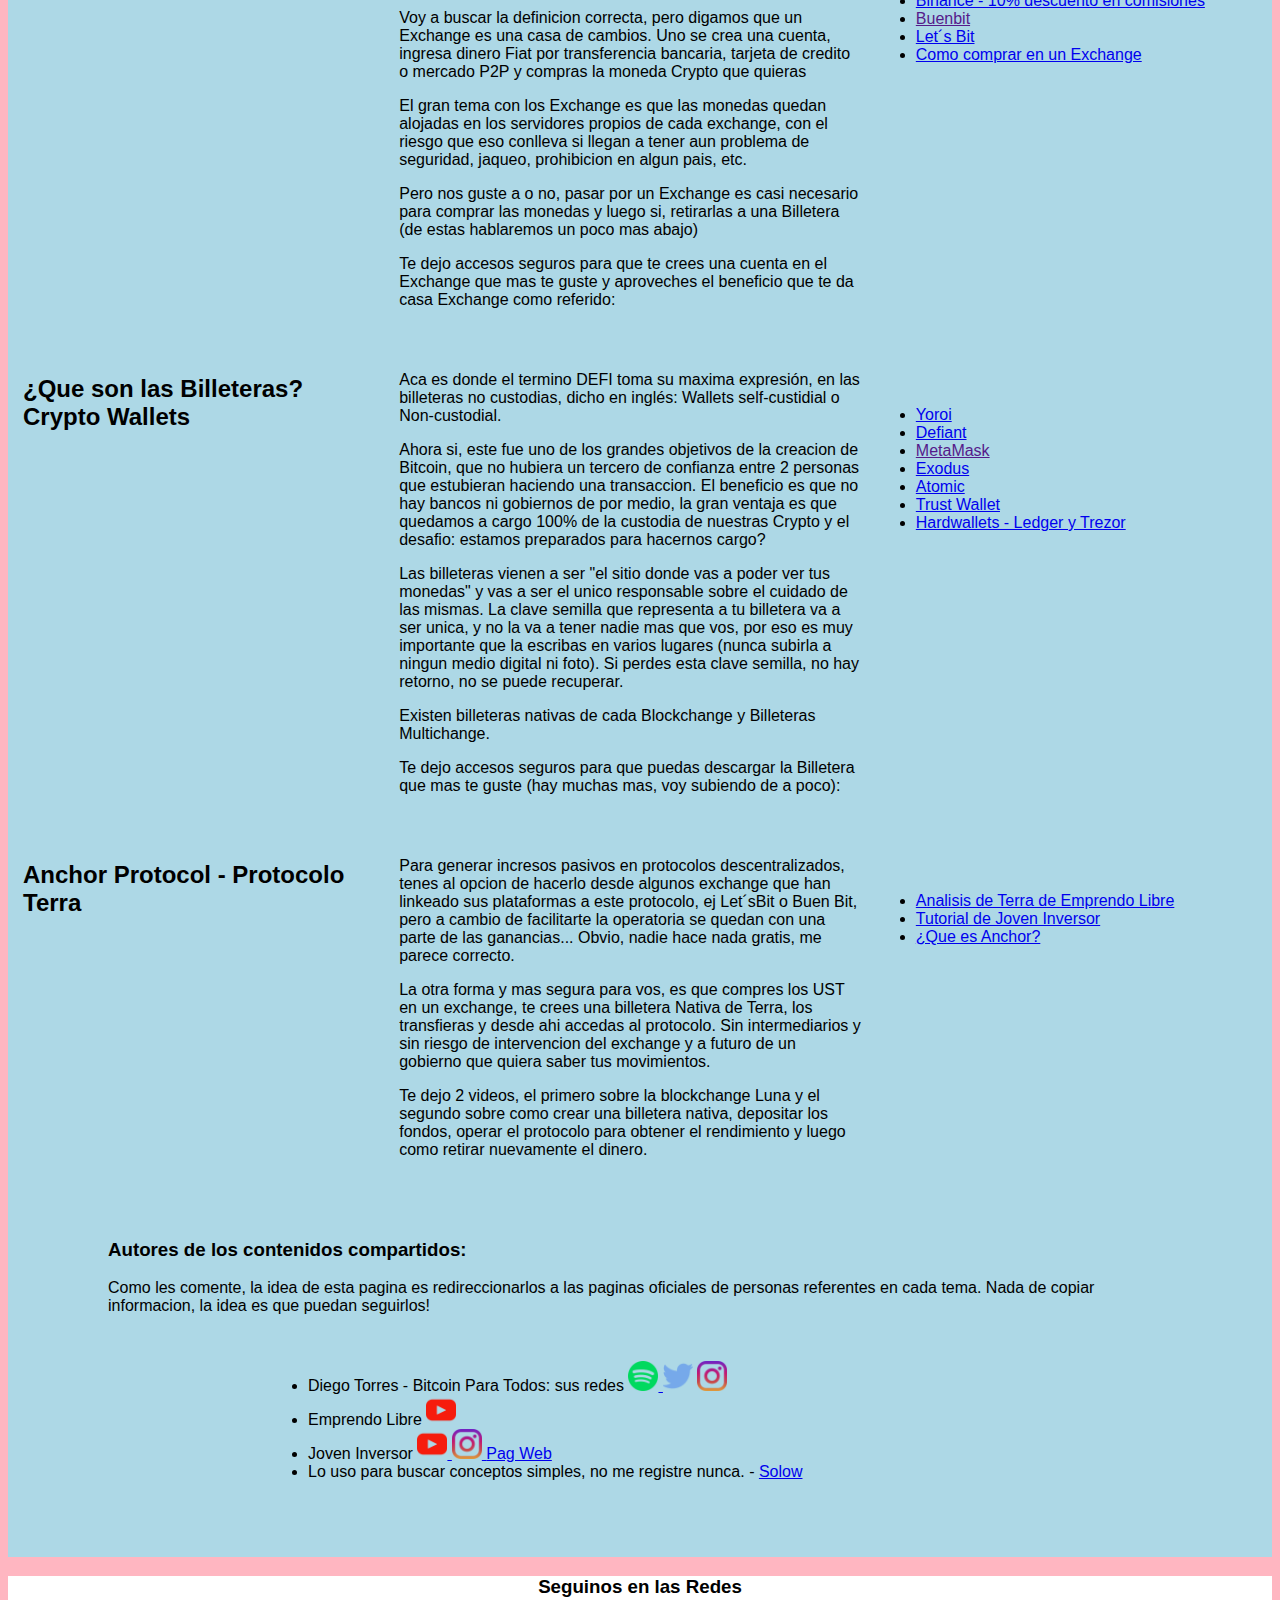
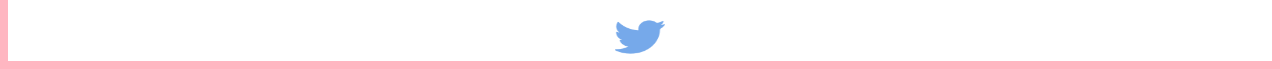
==== commit defc977c: "Mejorando CSS" ====
--- a/Aprende.html
+++ b/Aprende.html
@@ -2,8 +2,9 @@
 <html lang="es">
 <head>
         <title>Las Brujas</title>
-        <link rel="shortcut icon" href="images.jpg" tipe="image/x-icon">
+        <link rel="shortcut icon" href="Imagenes/images.jpg" tipe="image/x-icon">
         <meta charset="utf-8">
+        <meta name="viewport" content="width=device-width, initial-scale=1.0">
         <meta name="keywords" content="cardano, crypto, ada, bitcoin">
         <meta name="descryption" content="Cardano Stake Pool, desde Argentina">
         <link rel="stylesheet" href="estilos.css">
@@ -12,7 +13,7 @@
 <body>
         <header>
                 <nav>
-                        <img src="bruja-transp.jpg" alt="Bruja" style="height: 80px; width: 100px;">
+                        <img src="Imagenes/bruja-transp.jpg" alt="Bruja" style="height: 80px; width: 100px;">
                         <ul>
                                 <li><a href="index.html">Inicio</a></li>
                                 <li><a href="Aprende.html">Aprende sobre Crypto</a></li>
@@ -189,19 +190,22 @@
 <aside>
         <h3>Autores de los contenidos compartidos:</h3>
         <p> 
-                Como les comente, la idea de esta pagina es redireccionarlos a las paginas de gente que sabe, ha estudiado mucho y por supuesto quiero que puedan seguirlos uds mismos y ver todo su contenido, nada de robar informacion! 
+                Como les comente, la idea de esta pagina es redireccionarlos a las paginas oficiales de personas referentes en cada tema. Nada de copiar informacion, la idea es que puedan seguirlos! 
         </p>
         <ul>
-                <li>Diego Torres - Bitcoin Para Todos: sus redes - 
-                        <a href="https://open.spotify.com/show/05zG8uhzaUQa8iQ7F8sdcE" target="_blank">  Spotify  </a>  - <a href="https://twitter.com/Diego_Torres_" target="_blank">  Twitter  </a>  - 
-                        <a href="https://www.instagram.com/bitcoin_para_todos_/?hl=es" target="_blank">  Instagram  </a></li>
-                <li>Emprendo Libre -  <a href="https://www.youtube.com/c/EmprendoLibre" target="_blank"> YouTube </a></li>
+                <li>Diego Torres - Bitcoin Para Todos: sus redes    
+                        <a href="https://open.spotify.com/show/05zG8uhzaUQa8iQ7F8sdcE" target="_blank">  <img src="Imagenes/Spotify.png" alt="Spotify"> </a> 
+                        <a href="https://twitter.com/Diego_Torres_" target="_blank">  <img src="Imagenes/twitter.png" alt="Twitter"></a>        
+                        <a href="https://www.instagram.com/bitcoin_para_todos_/?hl=es" target="_blank">  <img src="Imagenes/instagram.png" alt="Instagram"> </a>
+                </li>
+                <li>Emprendo Libre <a href="https://www.youtube.com/c/EmprendoLibre" target="_blank"> <img src="Imagenes/youtube.png" alt="YouTube"> </a></li>
+                <li>Joven Inversor <a href="https://www.youtube.com/c/JovenInversor" target="_blank"> <img src="Imagenes/youtube.png" alt="YouTube"> </a> <a href="https://www.instagram.com/joveninversor/" target="_blank">  <img src="Imagenes/instagram.png" alt="Instagram"> <a href="https://www.joveninversor.com/"> Pag Web </a> </li>
                 <li>Lo uso para buscar conceptos simples, no me registre nunca. -  <a href="https://solow.io/" target="_blank"> Solow </a></li>
         </ul>
 </aside>
 <footer>
         <h3>Seguinos en las <b>Redes</b></h3>
-        <a href="https://twitter.com/Ete_San">Twitter</a>
+        <a href="https://twitter.com/Ete_San"><img src="Imagenes/twitter.png" alt="Twitter"></a>
 </footer>
 </body>
 </html>--- a/estilos.css
+++ b/estilos.css
@@ -24,11 +24,18 @@
 }
 article {
     text-align: center;
+    padding: 15px 150px;
 }
 aside {
     background-color: lightpink;
+    padding: 15px 80px;
 }
 footer {
     background-color: white;
     text-align: center;
+    
 }
+footer img {
+    width: 50px;
+    height: 40px;
+}
--- a/estilos2.css
+++ b/estilos2.css
@@ -13,15 +13,18 @@
 }
 article h1 {
     text-align: center;
+    
 }
 article div {
     font-family: 'Gill Sans', 'Gill Sans MT', Calibri, 'Trebuchet MS', sans-serif;
     font-size: 18px;
+    padding: 15px 30px;
 }
 section h2 {
     width: 30%;
     justify-content: center;
     align-items: flex-start;
+    padding: 15px 15px;
 }
 section div {
     width: 40%;
@@ -29,13 +32,23 @@
     align-items: flex-start;
     font-family: 'Gill Sans', 'Gill Sans MT', Calibri, 'Trebuchet MS', sans-serif;
     font-size: 16px;
+    padding: 15px 15px;
 }
 section ul {
     width: 30%;
     justify-content: center;
     align-items: flex-start;
     font-family: Calibri, 'Trebuchet MS', sans-serif;
+    padding: 50px 10px 20px 40px;
 }
 aside {
     background-color: lightblue;
+    padding: 30px 100px;
 }
+aside ul {
+    padding: 30px 200px;
+}
+aside img {
+    width: 30px;
+    height: 30px;
+}
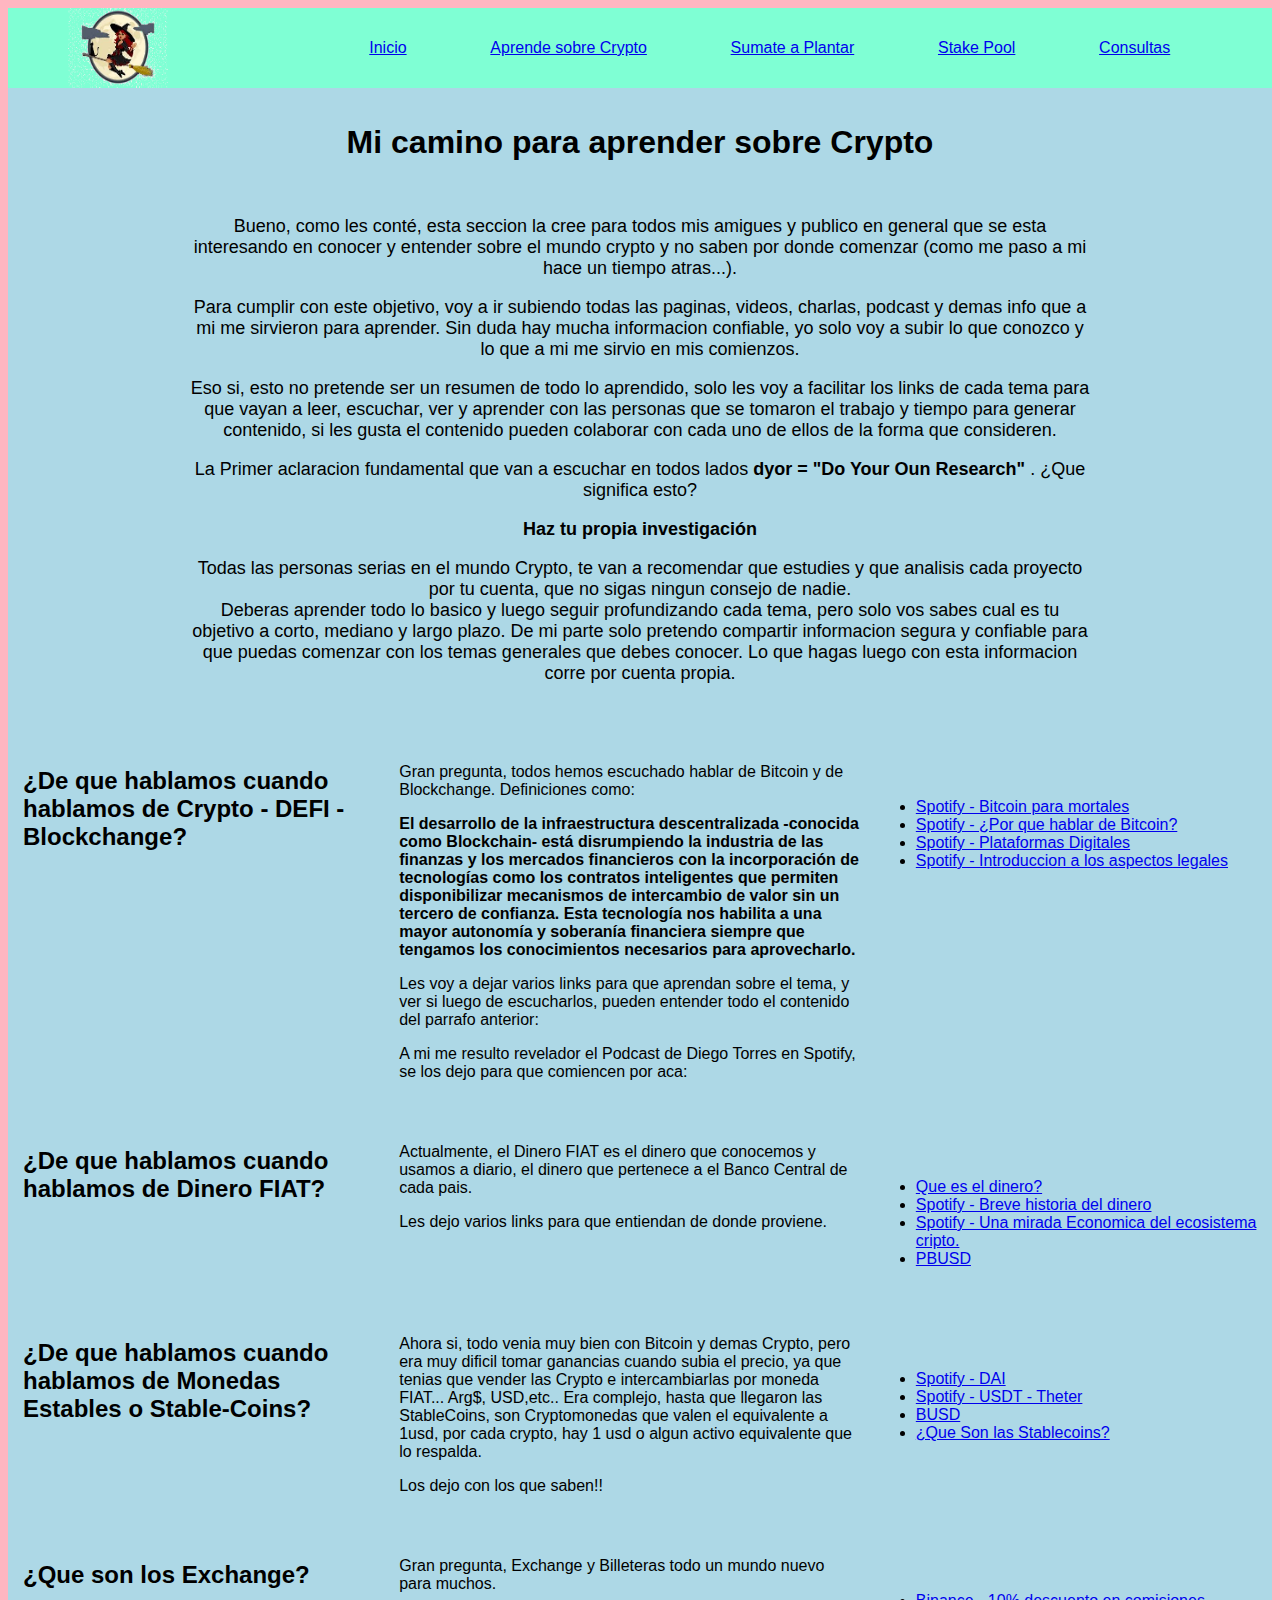
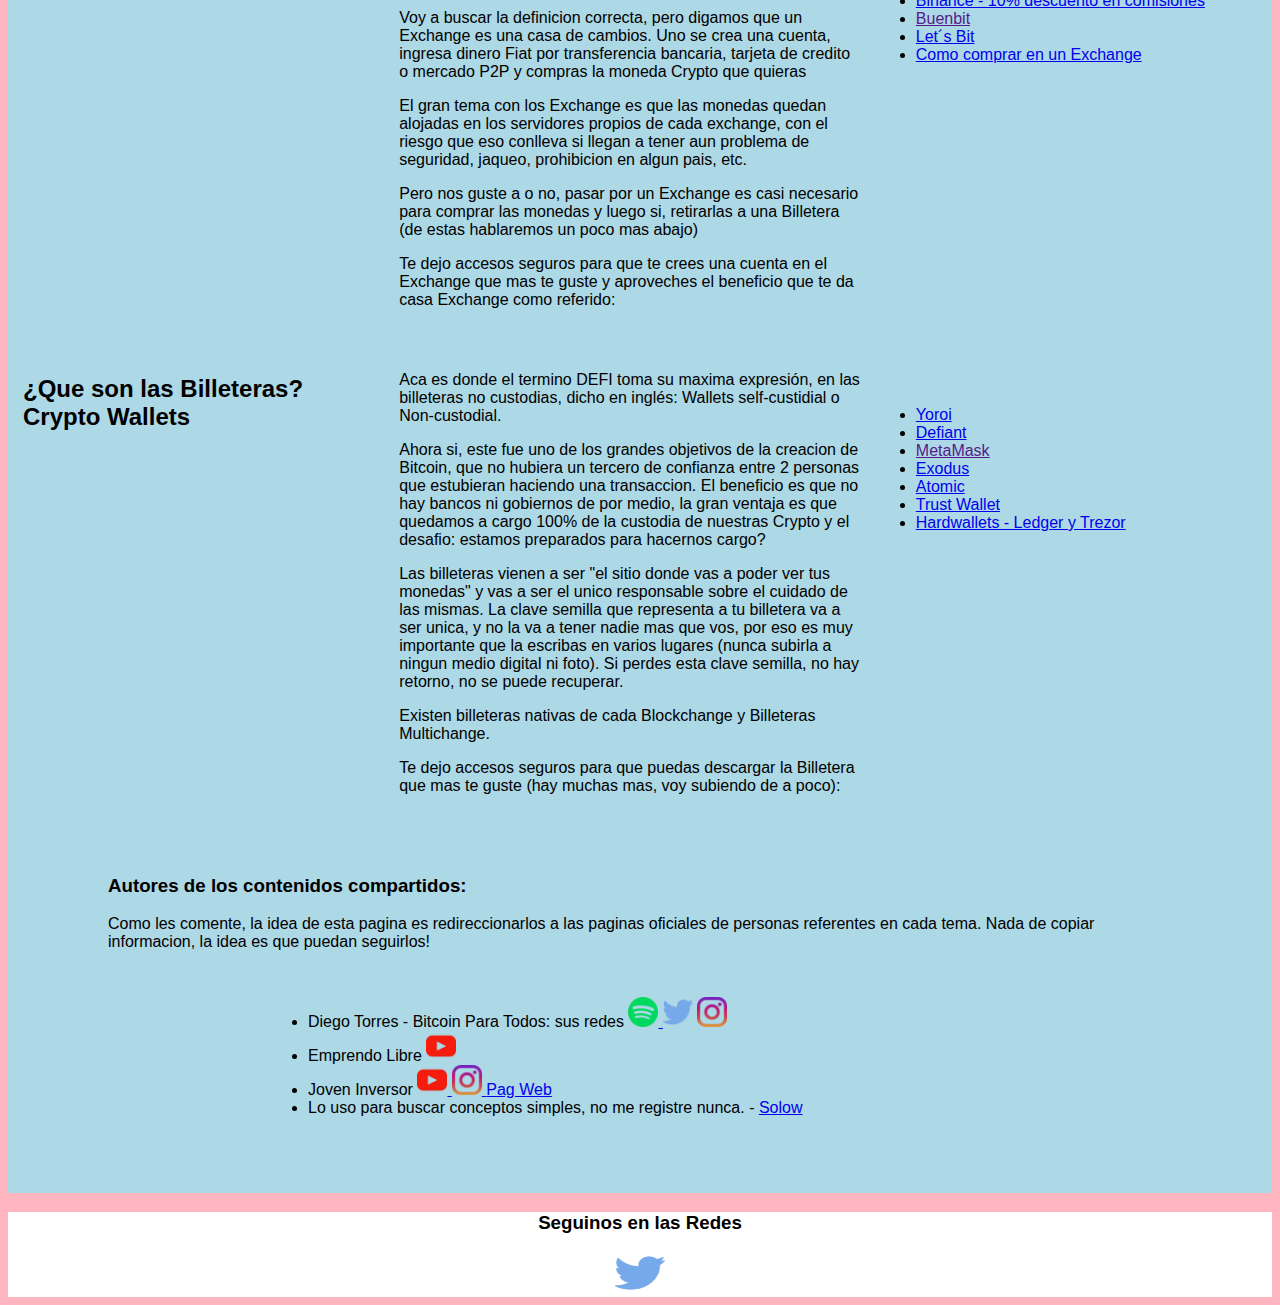
==== commit 8155167d: "Update Aprende.html" ====
--- a/Aprende.html
+++ b/Aprende.html
@@ -165,26 +165,7 @@
                         <li><a href="https://www.youtube.com/watch?v=gGe6-0bDFkg&list=PLvjqbONQwIdLO8ZKx6988Gij1xg4HBHmX&index=8" target="_blank">Hardwallets - Ledger y Trezor</a></li>
                 </ul>
               
-        </section>
-        <section>
-                <h2>Anchor Protocol - Protocolo Terra</h2>
-                <div>
-                <p>
-                        Para generar incresos pasivos en protocolos descentralizados, tenes al opcion de hacerlo desde algunos exchange que han linkeado sus plataformas a este protocolo, ej Let´sBit o Buen Bit, pero a cambio de facilitarte la operatoria se quedan con una parte de las ganancias... Obvio, nadie hace nada gratis, me parece correcto.
-                </p>
-                <p>
-                        La otra forma y mas segura para vos, es que compres los UST en un exchange, te crees una billetera Nativa de Terra, los transfieras y desde ahi accedas al protocolo. Sin intermediarios y sin riesgo de intervencion del exchange y a futuro de un gobierno que quiera saber tus movimientos.
-                </p>
-                <p>
-                        Te dejo 2 videos, el primero sobre la blockchange Luna y el segundo sobre como crear una billetera nativa, depositar los fondos, operar el protocolo para obtener el rendimiento y luego como retirar nuevamente el dinero.
-                </p>
-                </div>
-                <ul>
-                        <li><a href="https://www.youtube.com/watch?v=q-wgBeFdJMg" target="_blank">Analisis de Terra de Emprendo Libre</a></li>
-                        <li><a href="https://www.youtube.com/watch?v=IiZHbe6Z5S8&t=284s" target="_blank">Tutorial de Joven Inversor</a></li>
-                        <li><a href="https://solow.io/index.php/2021/07/12/que-es-anchor-protocol/" target="_blank">¿Que es Anchor?</a></li>
-                </ul>
-        </section>
+            </section>
 
 </main>
 <aside>
@@ -208,4 +189,4 @@
         <a href="https://twitter.com/Ete_San"><img src="Imagenes/twitter.png" alt="Twitter"></a>
 </footer>
 </body>
-</html>+</html>
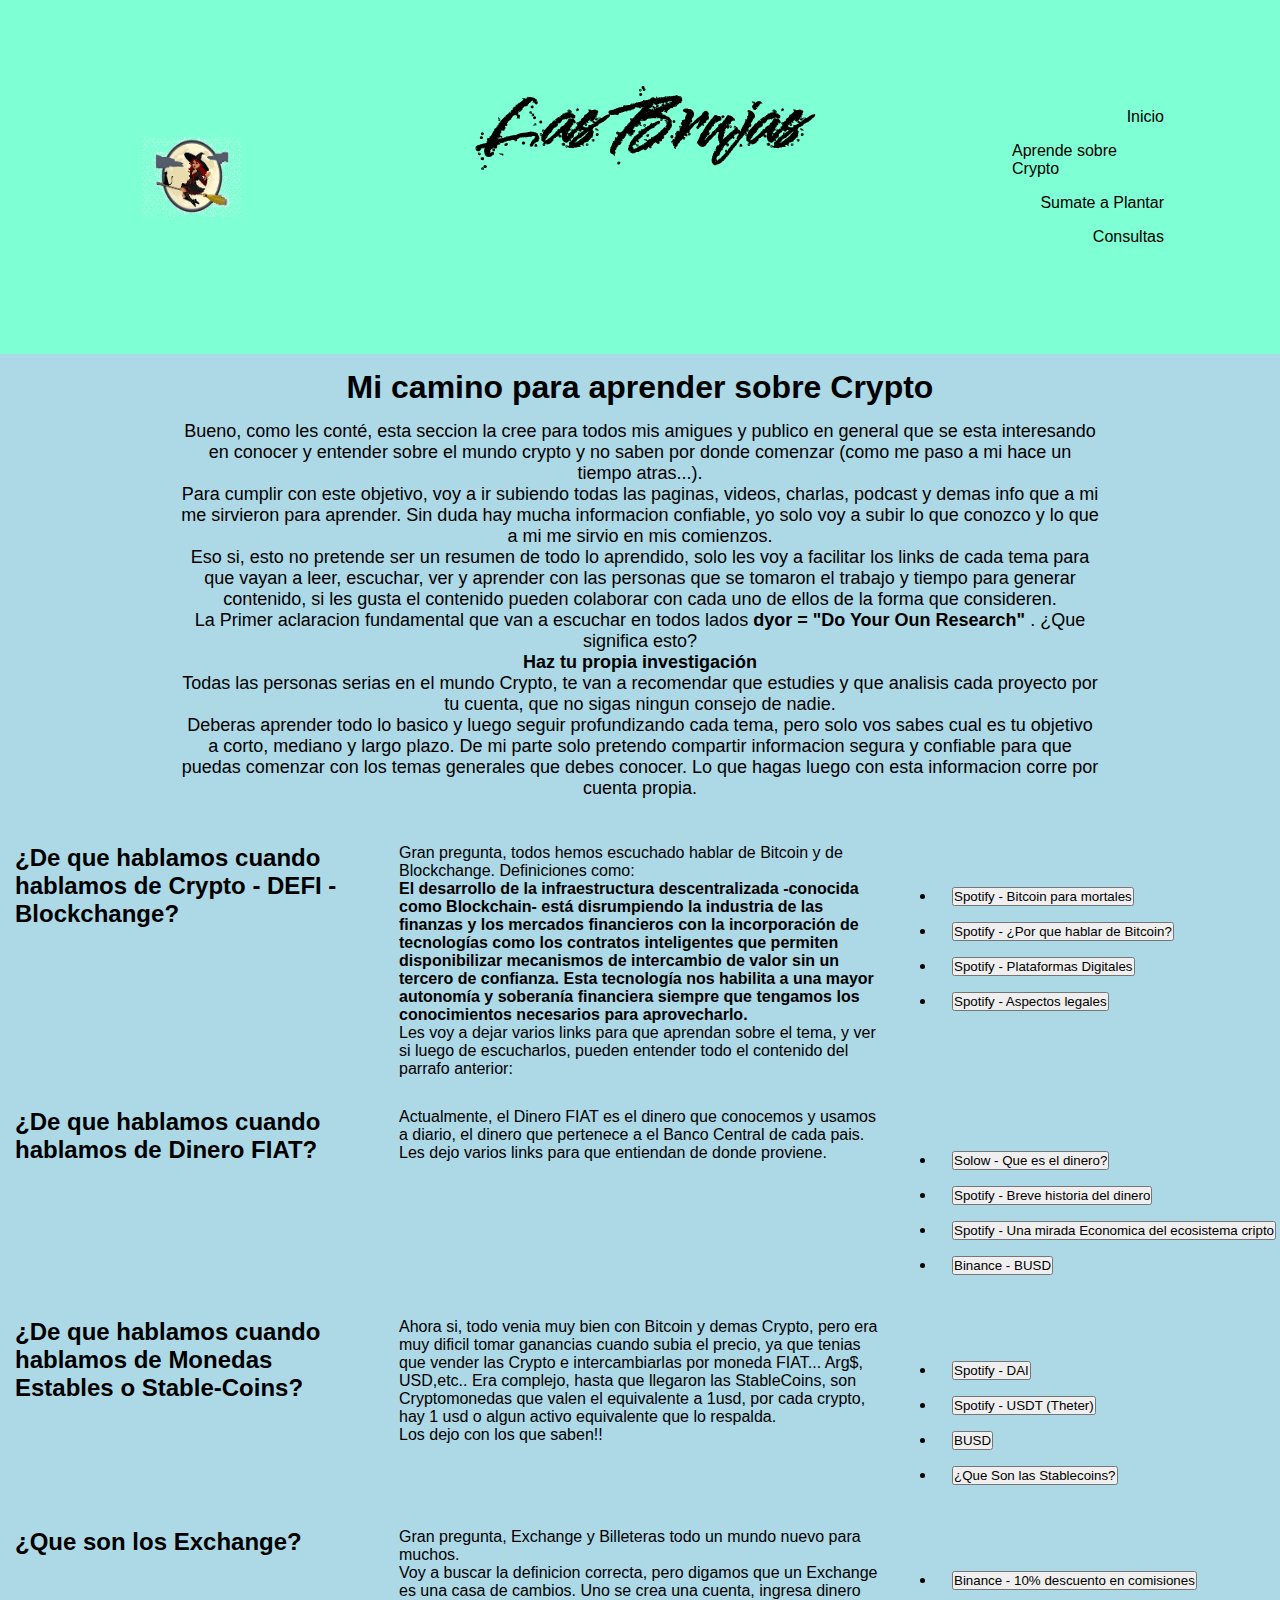
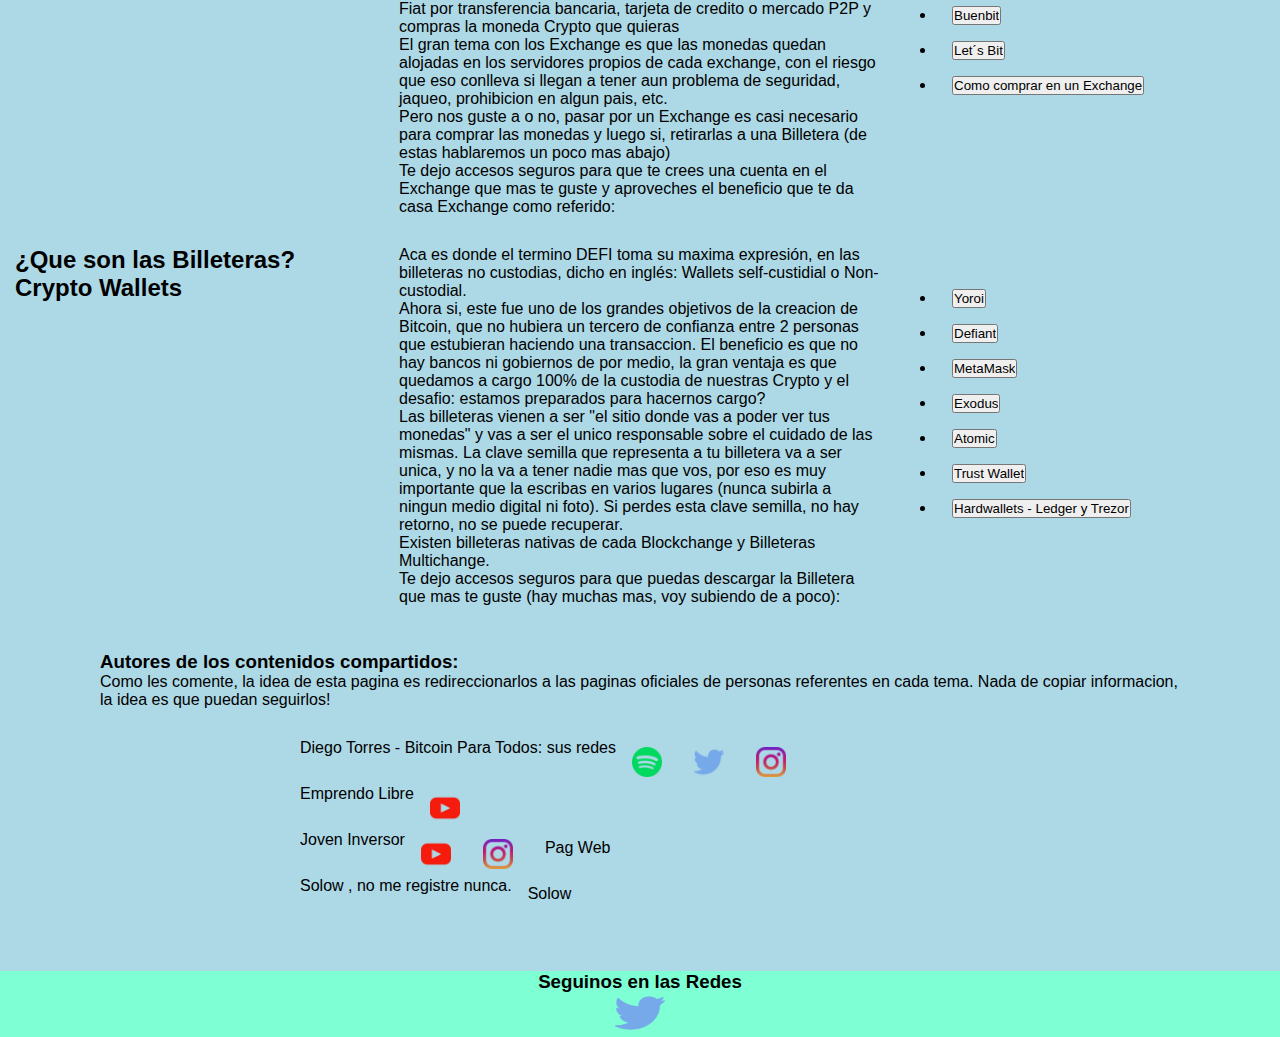
==== commit bfbf9994: "actualizando estilos" ====
--- a/Aprende.html
+++ b/Aprende.html
@@ -9,17 +9,18 @@
         <meta name="descryption" content="Cardano Stake Pool, desde Argentina">
         <link rel="stylesheet" href="estilos.css">
         <link rel="stylesheet" href="estilos2.css">
+        <link href="https://fonts.googleapis.com/css2?family=Arima&family=Lobster&family=Splash&display=swap" rel="stylesheet">
 </head>
 <body>
         <header>
                 <nav>
                         <img src="Imagenes/bruja-transp.jpg" alt="Bruja" style="height: 80px; width: 100px;">
+                        <h1 class="nombre">Las Brujas</h1>
                         <ul>
                                 <li><a href="index.html">Inicio</a></li>
-                                <li><a href="Aprende.html">Aprende sobre Crypto</a></li>
+                                <li><a href="aprende.html">Aprende sobre Crypto</a></li>
                                 <li><a href="sumate.html">Sumate a Plantar</a></li>
-                                <li><a href="stakepool.html">Stake Pool</a></li>
-                                <li><a href="Consultas.html">Consultas</a></li>
+                                <li><a href="consultas.html">Consultas</a></li>
                         </ul>
                 </nav>
         </header>
@@ -49,33 +50,32 @@
                 </p>
                 </div>
         </article>
+
         <section>
-                <h2>¿De que hablamos cuando hablamos de Crypto - DEFI - Blockchange?</h2>
+                <h2 class="preg">¿De que hablamos cuando hablamos de Crypto - DEFI - Blockchange?</h2>
                 <div>
-                <p>
-                       Gran pregunta, todos hemos escuchado hablar de Bitcoin y de Blockchange. Definiciones como: 
-                </p>
-                <p>
-                       <b>El desarrollo de la infraestructura descentralizada -conocida como Blockchain- está disrumpiendo la industria de las finanzas y los mercados financieros con la incorporación de tecnologías como los contratos inteligentes que permiten disponibilizar mecanismos de intercambio de valor sin un tercero de confianza. Esta tecnología nos habilita a una mayor autonomía y soberanía financiera siempre que tengamos los conocimientos necesarios para aprovecharlo.</b>
-                </p>
-                <p>
-                       Les voy a dejar varios links para que aprendan sobre el tema, y ver si luego de escucharlos, pueden entender todo el contenido del parrafo anterior:
-                </p>
-                <p>
-                       A mi me resulto revelador el Podcast de Diego Torres en Spotify, se los dejo para que comiencen por aca: 
-                </p>
+                        <p>
+                        Gran pregunta, todos hemos escuchado hablar de Bitcoin y de Blockchange. Definiciones como: 
+                        </p>
+                        <p>
+                        <b>El desarrollo de la infraestructura descentralizada -conocida como Blockchain- está disrumpiendo la industria de las finanzas y los mercados financieros con la incorporación de tecnologías como los contratos inteligentes que permiten disponibilizar mecanismos de intercambio de valor sin un tercero de confianza. Esta tecnología nos habilita a una mayor autonomía y soberanía financiera siempre que tengamos los conocimientos necesarios para aprovecharlo.</b>
+                        </p>
+                        <p>
+                        Les voy a dejar varios links para que aprendan sobre el tema, y ver si luego de escucharlos, pueden entender todo el contenido del parrafo anterior:
+                        </p>
                 </div>
+               
                 <ul>
-                        <li><a href="https://open.spotify.com/episode/53oFWDf6tgopTllzKMAHPp" target="_blank"> Spotify - Bitcoin para mortales</a></li>
-                        <li><a href="https://open.spotify.com/episode/3y2uwMf2jzhZMQJWkTlsL7" target="_blank"> Spotify - ¿Por que hablar de Bitcoin?</a></li>
-                        <li><a href="https://open.spotify.com/episode/3bDj9AbVVB0GPCX7sy3HMU" target="_blank"> Spotify - Plataformas Digitales</a></li>
-                        <li><a href="https://open.spotify.com/episode/0z9BkN27CrepoxdeN3k3OA" target="_blank"> Spotify - Introduccion a los aspectos legales</a></li>
+                        <li><a href="https://open.spotify.com/episode/53oFWDf6tgopTllzKMAHPp" target="_blank"><input type="button" value="Spotify - Bitcoin para mortales"></a></li>
+                        <li><a href="https://open.spotify.com/episode/3y2uwMf2jzhZMQJWkTlsL7" target="_blank"> <input type="button" value="Spotify - ¿Por que hablar de Bitcoin?"> </a></li>
+                        <li><a href="https://open.spotify.com/episode/3bDj9AbVVB0GPCX7sy3HMU" target="_blank"><input type="button" value="Spotify - Plataformas Digitales"></a></li>
+                        <li><a href="https://open.spotify.com/episode/0z9BkN27CrepoxdeN3k3OA" target="_blank"><input type="button" value="Spotify - Aspectos legales"></a></li>
                         
                 </ul>
                 
         </section>
         <section>
-                <h2>¿De que hablamos cuando hablamos de Dinero FIAT?</h2>
+                <h2 class="preg">¿De que hablamos cuando hablamos de Dinero FIAT?</h2>
                 <div>
                 <p>
                        Actualmente, el Dinero FIAT es el dinero que conocemos y usamos a diario, el dinero que pertenece a el Banco Central de cada pais.
@@ -85,10 +85,10 @@
                 </p>
                 </div>
                 <ul>
-                        <li><a href="https://solow.io/index.php/2021/09/07/que-es-el-dinero-breve-recorrido-historico/" target="_blank"> Que es el dinero?</a></li>
-                        <li><a href="https://open.spotify.com/episode/7iuwqV133aFhnkhPnPlx3r" target="_blank"> Spotify - Breve historia del dinero</a></li>
-                        <li><a href="https://open.spotify.com/episode/0UP98JP0FbZvEFCWK1g9s1" target="_blank"> Spotify - Una mirada Economica del ecosistema cripto.</a></li>
-                        <li><a href="https://www.youtube.com/watch?v=CmlRjGE2eUU&list=PLvjqbONQwIdL95peuYgh9TFMMBgC56u2O&index=2" target="_blank">PBUSD</a></li>
+                        <li><a href="https://solow.io/index.php/2021/09/07/que-es-el-dinero-breve-recorrido-historico/" target="_blank"><input type="button" value="Solow - Que es el dinero?"></a></li>
+                        <li><a href="https://open.spotify.com/episode/7iuwqV133aFhnkhPnPlx3r" target="_blank"> <input type="button" value="Spotify - Breve historia del dinero"> </a></li>
+                        <li><a href="https://open.spotify.com/episode/0UP98JP0FbZvEFCWK1g9s1" target="_blank"><input type="button" value="Spotify - Una mirada Economica del ecosistema cripto"></a></li>
+                        <li><a href="https://www.youtube.com/watch?v=CmlRjGE2eUU&list=PLvjqbONQwIdL95peuYgh9TFMMBgC56u2O&index=2" target="_blank"><input type="button" value="Binance - BUSD"></a></li>
                         
                 </ul>
         </section>
@@ -103,10 +103,10 @@
                 </p>
                 </div>
                 <ul>
-                        <li><a href="https://open.spotify.com/episode/3L57VrMno1f9V7UOADvIzi" target="_blank"> Spotify - DAI</a></li>
-                        <li><a href="https://open.spotify.com/episode/45sD7XJbioBX53S7cgL4Lj" target="_blank"> Spotify - USDT - Theter</a></li>
-                        <li><a href="https://www.youtube.com/watch?v=CmlRjGE2eUU&list=PLvjqbONQwIdL95peuYgh9TFMMBgC56u2O&index=2" target="_blank">BUSD</a></li>
-                        <li><a href="https://solow.io/index.php/2021/09/07/que-son-las-stablecoins-y-como-funcionan/" target="_blank">¿Que Son las Stablecoins?</a></li>
+                        <li><a href="https://open.spotify.com/episode/3L57VrMno1f9V7UOADvIzi" target="_blank"> <input type="button" value="Spotify - DAI"></a></li>
+                        <li><a href="https://open.spotify.com/episode/45sD7XJbioBX53S7cgL4Lj" target="_blank">  <input type="button" value="Spotify - USDT (Theter)"></a></li>
+                        <li><a href="https://www.youtube.com/watch?v=CmlRjGE2eUU&list=PLvjqbONQwIdL95peuYgh9TFMMBgC56u2O&index=2" target="_blank"> <input type="button" value="BUSD"></a></li>
+                        <li><a href="https://solow.io/index.php/2021/09/07/que-son-las-stablecoins-y-como-funcionan/" target="_blank"> <input type="button" value="¿Que Son las Stablecoins?"></a></li>
                 </ul>
         </section>
         <section>
@@ -129,10 +129,10 @@
                 </p>
                 </div>
                 <ul>
-                        <li><a href="https://accounts.binance.com/es-LA/register?ref=K08L9SUY" target="_blank">Binance - 10% descuento en comisiones</a></li>
-                        <li><a href="" target="_blank">Buenbit</a></li>
-                        <li><a href="https://letsbit.io/register/ID9E9BDDDD1B" target="_blank">Let´s Bit</a></li>
-                        <li><a href="https://cardano-hispano.com/cursos/cardano/donde-comprar-cardano-ada/" target="_blank">Como comprar en un Exchange</a></li>
+                        <li><a href="https://accounts.binance.com/es-LA/register?ref=K08L9SUY" target="_blank"><input type="button" value="Binance - 10% descuento en comisiones"></a></li>
+                        <li><a href="" target="_blank"><input type="button" value="Buenbit"></a></li>
+                        <li><a href="https://letsbit.io/register/ID9E9BDDDD1B" target="_blank"> <input type="button" value="Let´s Bit"></a></li>
+                        <li><a href="https://cardano-hispano.com/cursos/cardano/donde-comprar-cardano-ada/" target="_blank"><input type="button" value="Como comprar en un Exchange"></a></li>
                 </ul>
                                
         </section>
@@ -156,37 +156,44 @@
                 </p>
                 </div>
                 <ul>
-                        <li><a href="https://yoroi-wallet.com/#/" target="_blank">Yoroi</a></li>
-                        <li><a href="https://www.defiantapp.tech/es" target="_blank">Defiant</a></li>
-                        <li><a href="" target="_blank">MetaMask</a></li>
-                        <li><a href="https://www.youtube.com/watch?v=tUH2s1XB-p4&list=PLvjqbONQwIdLO8ZKx6988Gij1xg4HBHmX&index=1" target="_blank">Exodus</a></li>
-                        <li><a href="https://www.youtube.com/watch?v=nexmeram-1A&list=PLvjqbONQwIdLO8ZKx6988Gij1xg4HBHmX&index=3" target="_blank">Atomic</a></li>
-                        <li><a href="https://www.youtube.com/watch?v=Zn8hMkrae58&list=PLvjqbONQwIdLO8ZKx6988Gij1xg4HBHmX&index=2" target="_blank">Trust Wallet</a></li>
-                        <li><a href="https://www.youtube.com/watch?v=gGe6-0bDFkg&list=PLvjqbONQwIdLO8ZKx6988Gij1xg4HBHmX&index=8" target="_blank">Hardwallets - Ledger y Trezor</a></li>
+                        <li><a href="https://yoroi-wallet.com/#/" target="_blank"> <input type="button" value="Yoroi"></a></li>
+                        <li><a href="https://www.defiantapp.tech/es" target="_blank"> <input type="button" value="Defiant"></a></li>
+                        <li><a href="" target="_blank"> <input type="button" value="MetaMask"></a></li>
+                        <li><a href="https://www.youtube.com/watch?v=tUH2s1XB-p4&list=PLvjqbONQwIdLO8ZKx6988Gij1xg4HBHmX&index=1" target="_blank"><input type="button" value="Exodus"></a></li>
+                        <li><a href="https://www.youtube.com/watch?v=nexmeram-1A&list=PLvjqbONQwIdLO8ZKx6988Gij1xg4HBHmX&index=3" target="_blank"><input type="button" value="Atomic"></a></li>
+                        <li><a href="https://www.youtube.com/watch?v=Zn8hMkrae58&list=PLvjqbONQwIdLO8ZKx6988Gij1xg4HBHmX&index=2" target="_blank"> <input type="button" value="Trust Wallet"></a></li>
+                        <li><a href="https://www.youtube.com/watch?v=gGe6-0bDFkg&list=PLvjqbONQwIdLO8ZKx6988Gij1xg4HBHmX&index=8" target="_blank"> <input type="button" value="Hardwallets - Ledger y Trezor"></a></li>
                 </ul>
               
-            </section>
-
+        </section>
+       
 </main>
 <aside>
         <h3>Autores de los contenidos compartidos:</h3>
         <p> 
                 Como les comente, la idea de esta pagina es redireccionarlos a las paginas oficiales de personas referentes en cada tema. Nada de copiar informacion, la idea es que puedan seguirlos! 
         </p>
-        <ul>
+        <ul class="autores">
                 <li>Diego Torres - Bitcoin Para Todos: sus redes    
                         <a href="https://open.spotify.com/show/05zG8uhzaUQa8iQ7F8sdcE" target="_blank">  <img src="Imagenes/Spotify.png" alt="Spotify"> </a> 
                         <a href="https://twitter.com/Diego_Torres_" target="_blank">  <img src="Imagenes/twitter.png" alt="Twitter"></a>        
                         <a href="https://www.instagram.com/bitcoin_para_todos_/?hl=es" target="_blank">  <img src="Imagenes/instagram.png" alt="Instagram"> </a>
                 </li>
-                <li>Emprendo Libre <a href="https://www.youtube.com/c/EmprendoLibre" target="_blank"> <img src="Imagenes/youtube.png" alt="YouTube"> </a></li>
-                <li>Joven Inversor <a href="https://www.youtube.com/c/JovenInversor" target="_blank"> <img src="Imagenes/youtube.png" alt="YouTube"> </a> <a href="https://www.instagram.com/joveninversor/" target="_blank">  <img src="Imagenes/instagram.png" alt="Instagram"> <a href="https://www.joveninversor.com/"> Pag Web </a> </li>
-                <li>Lo uso para buscar conceptos simples, no me registre nunca. -  <a href="https://solow.io/" target="_blank"> Solow </a></li>
+                <li>Emprendo Libre 
+                        <a href="https://www.youtube.com/c/EmprendoLibre" target="_blank"> <img src="Imagenes/youtube.png" alt="YouTube"> </a>
+                </li>
+                <li>Joven Inversor 
+                        <a href="https://www.youtube.com/c/JovenInversor" target="_blank"> <img src="Imagenes/youtube.png" alt="YouTube"> </a> <a href="https://www.instagram.com/joveninversor/" target="_blank">  <img src="Imagenes/instagram.png" alt="Instagram"> <a href="https://www.joveninversor.com/"> Pag Web </a> 
+                </li>
+                <li>Solow , no me registre nunca.  
+                        <a href="https://solow.io/" target="_blank"> Solow </a>
+                </li>
         </ul>
 </aside>
+        
 <footer>
         <h3>Seguinos en las <b>Redes</b></h3>
         <a href="https://twitter.com/Ete_San"><img src="Imagenes/twitter.png" alt="Twitter"></a>
 </footer>
 </body>
-</html>
+</html>--- a/estilos.css
+++ b/estilos.css
@@ -1,41 +1,124 @@
+*{
+    padding: 0;
+    margin: 0;
+    box-sizing: border-box;
+  }
+
 body header nav {
     background-color: aquamarine;
     display: flex;
     flex-direction: row;
     justify-content: space-around;
 }
+
 body header nav img {
     width: 30%;
+    height: auto;
+    margin: auto;
+    display: block;
+}
 
+body header nav ul {
+    list-style-type: none;
+    display: flex;
+    flex-direction: column;
+    align-items: flex-end;
+    justify-content: center;
+    
+    width: 30%;
+    padding: 100px;
+    font-family: 'Lucida Sans', 'Lucida Sans Regular', 'Lucida Grande', 'Lucida Sans Unicode', Geneva, Verdana, sans-serif;
+    
 }
-body header nav ul {
+
+li a {
+    display: block;
+    color: #000;
+    padding: 8px 16px;
+    text-decoration: none;
+  }
+
+.nombre {
+    font-family: 'Splash', cursive;
+    font-size: 4em;
+    padding: 75px 0px;
+    text-align: center;
+    width: 40%;
+}
+
+body {
+    background-color: lightblue;
+    font-family: Papyrus, Arial, Helvetica, sans-serif;
+    font-size: 1em;
+}
+
+article {
+    text-align: center;
+    padding: 15px 150px;
+    font-size: 1em;
+}
+
+aside {
+    background-color: lightblue;
+}
+
+.autores {
+    text-align: left;
+    display: flex;
+    flex-direction: column;
+    justify-content: space-around;
+}
+
+.autores li {
+    display: flex;
+    flex-direction: row;
+    justify-content: flex-start;
+    text-align: left;
+}
+
+.autores li a {
     display: flex;
     flex-direction: row;
     justify-content: space-around;
-    align-items: center;
-    list-style: none;
-    width: 70%;
 }
-body {
-    background-color: lightpink;
-    font-style: normal;
-    font-family: Papyrus, Arial, Helvetica, sans-serif;
-    
-}
-article {
-    text-align: center;
-    padding: 15px 150px;
-}
-aside {
-    background-color: lightpink;
-    padding: 15px 80px;
-}
+
 footer {
-    background-color: white;
+    background-color: aquamarine;
     text-align: center;
     
 }
+
 footer img {
     width: 50px;
     height: 40px;
 }
+
+.tarjetas {
+    display: flex;
+    flex-direction: row;
+    
+    
+}
+
+@media only screen and (max-width: 1060px){
+    .nombre {
+        font-size: 3em;
+    }
+    body header nav ul {
+        padding: 20px;
+    }
+}
+
+@media only screen and (max-width: 800px) {
+    .nombre {
+        font-size: 2em;
+    }
+    body header nav ul {
+        padding: 3px;
+    }
+
+    article {
+        text-align: justify;
+        width: 100%;
+    }
+}--- a/estilos2.css
+++ b/estilos2.css
@@ -43,7 +43,7 @@
 }
 aside {
     background-color: lightblue;
-    padding: 30px 100px;
+        padding: 30px 100px;
 }
 aside ul {
     padding: 30px 200px;
@@ -52,3 +52,18 @@
     width: 30px;
     height: 30px;
 }
+
+@media only screen and (max-width: 800px) {
+    * {
+        padding: 3px;
+    }
+    section {
+        display: flex;
+        flex-direction: column;
+        align-items: flex-start;
+        width: 100%;
+    }
+    selection h2 div ul {
+        width: 100%;
+    }
+}
